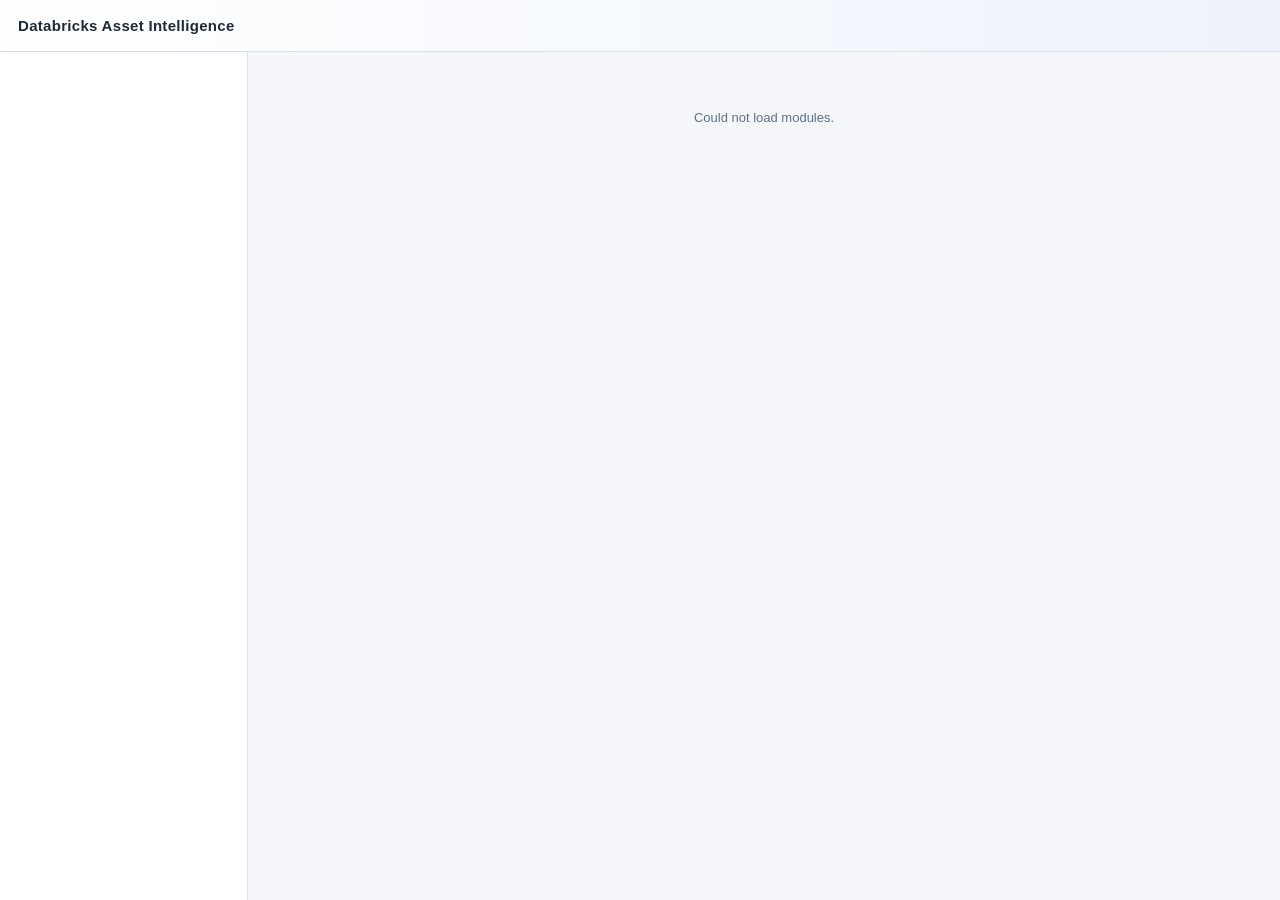
==== app/static/index.html @ 82988abf "Gas Upstream Digital Twin: one-command Databricks deployment package" ====
<!DOCTYPE html>
<html lang="en">
<head>
<meta charset="utf-8"/>
<meta name="viewport" content="width=device-width, initial-scale=1"/>
<title>Databricks Asset Intelligence</title>
<link rel="stylesheet" href="vendor/leaflet.css"/>
<link rel="stylesheet" href="vendor/markercluster.css"/>
<link rel="stylesheet" href="vendor/markercluster.default.css"/>
<link rel="preconnect" href="https://fonts.googleapis.com"/>
<link rel="preconnect" href="https://fonts.gstatic.com" crossorigin/>
<link href="https://fonts.googleapis.com/css2?family=Space+Grotesk:wght@400;500;700&family=Inter:wght@400;500;600&display=swap" rel="stylesheet"/>
<link rel="stylesheet" href="style.css?v=1791275429"/>
</head>
<body>
<header>
  <div class="brand">Databricks Asset Intelligence</div>
  <div class="head-right" id="headlinks"></div>
</header>
<div class="shell">
  <nav id="nav" class="nav"></nav>
  <main id="view" class="view"><div class="placeholder">Loading the twin…</div></main>
</div>
<script src="vendor/leaflet.js"></script>
<script src="vendor/markercluster.js"></script>
<script type="module" src="nav3d.js?v=1791275429"></script>
<script src="app.js?v=1791275429"></script>
</body>
</html>
---- app/static/vendor/leaflet.css ----
/* required styles */

.leaflet-pane,
.leaflet-tile,
.leaflet-marker-icon,
.leaflet-marker-shadow,
.leaflet-tile-container,
.leaflet-pane > svg,
.leaflet-pane > canvas,
.leaflet-zoom-box,
.leaflet-image-layer,
.leaflet-layer {
	position: absolute;
	left: 0;
	top: 0;
	}
.leaflet-container {
	overflow: hidden;
	}
.leaflet-tile,
.leaflet-marker-icon,
.leaflet-marker-shadow {
	-webkit-user-select: none;
	   -moz-user-select: none;
	        user-select: none;
	  -webkit-user-drag: none;
	}
/* Prevents IE11 from highlighting tiles in blue */
.leaflet-tile::selection {
	background: transparent;
}
/* Safari renders non-retina tile on retina better with this, but Chrome is worse */
.leaflet-safari .leaflet-tile {
	image-rendering: -webkit-optimize-contrast;
	}
/* hack that prevents hw layers "stretching" when loading new tiles */
.leaflet-safari .leaflet-tile-container {
	width: 1600px;
	height: 1600px;
	-webkit-transform-origin: 0 0;
	}
.leaflet-marker-icon,
.leaflet-marker-shadow {
	display: block;
	}
/* .leaflet-container svg: reset svg max-width decleration shipped in Joomla! (joomla.org) 3.x */
/* .leaflet-container img: map is broken in FF if you have max-width: 100% on tiles */
.leaflet-container .leaflet-overlay-pane svg {
	max-width: none !important;
	max-height: none !important;
	}
.leaflet-container .leaflet-marker-pane img,
.leaflet-container .leaflet-shadow-pane img,
.leaflet-container .leaflet-tile-pane img,
.leaflet-container img.leaflet-image-layer,
.leaflet-container .leaflet-tile {
	max-width: none !important;
	max-height: none !important;
	width: auto;
	padding: 0;
	}

.leaflet-container img.leaflet-tile {
	/* See: https://bugs.chromium.org/p/chromium/issues/detail?id=600120 */
	mix-blend-mode: plus-lighter;
}

.leaflet-container.leaflet-touch-zoom {
	-ms-touch-action: pan-x pan-y;
	touch-action: pan-x pan-y;
	}
.leaflet-container.leaflet-touch-drag {
	-ms-touch-action: pinch-zoom;
	/* Fallback for FF which doesn't support pinch-zoom */
	touch-action: none;
	touch-action: pinch-zoom;
}
.leaflet-container.leaflet-touch-drag.leaflet-touch-zoom {
	-ms-touch-action: none;
	touch-action: none;
}
.leaflet-container {
	-webkit-tap-highlight-color: transparent;
}
.leaflet-container a {
	-webkit-tap-highlight-color: rgba(51, 181, 229, 0.4);
}
.leaflet-tile {
	filter: inherit;
	visibility: hidden;
	}
.leaflet-tile-loaded {
	visibility: inherit;
	}
.leaflet-zoom-box {
	width: 0;
	height: 0;
	-moz-box-sizing: border-box;
	     box-sizing: border-box;
	z-index: 800;
	}
/* workaround for https://bugzilla.mozilla.org/show_bug.cgi?id=888319 */
.leaflet-overlay-pane svg {
	-moz-user-select: none;
	}

.leaflet-pane         { z-index: 400; }

.leaflet-tile-pane    { z-index: 200; }
.leaflet-overlay-pane { z-index: 400; }
.leaflet-shadow-pane  { z-index: 500; }
.leaflet-marker-pane  { z-index: 600; }
.leaflet-tooltip-pane   { z-index: 650; }
.leaflet-popup-pane   { z-index: 700; }

.leaflet-map-pane canvas { z-index: 100; }
.leaflet-map-pane svg    { z-index: 200; }

.leaflet-vml-shape {
	width: 1px;
	height: 1px;
	}
.lvml {
	behavior: url(#default#VML);
	display: inline-block;
	position: absolute;
	}


/* control positioning */

.leaflet-control {
	position: relative;
	z-index: 800;
	pointer-events: visiblePainted; /* IE 9-10 doesn't have auto */
	pointer-events: auto;
	}
.leaflet-top,
.leaflet-bottom {
	position: absolute;
	z-index: 1000;
	pointer-events: none;
	}
.leaflet-top {
	top: 0;
	}
.leaflet-right {
	right: 0;
	}
.leaflet-bottom {
	bottom: 0;
	}
.leaflet-left {
	left: 0;
	}
.leaflet-control {
	float: left;
	clear: both;
	}
.leaflet-right .leaflet-control {
	float: right;
	}
.leaflet-top .leaflet-control {
	margin-top: 10px;
	}
.leaflet-bottom .leaflet-control {
	margin-bottom: 10px;
	}
.leaflet-left .leaflet-control {
	margin-left: 10px;
	}
.leaflet-right .leaflet-control {
	margin-right: 10px;
	}


/* zoom and fade animations */

.leaflet-fade-anim .leaflet-popup {
	opacity: 0;
	-webkit-transition: opacity 0.2s linear;
	   -moz-transition: opacity 0.2s linear;
	        transition: opacity 0.2s linear;
	}
.leaflet-fade-anim .leaflet-map-pane .leaflet-popup {
	opacity: 1;
	}
.leaflet-zoom-animated {
	-webkit-transform-origin: 0 0;
	    -ms-transform-origin: 0 0;
	        transform-origin: 0 0;
	}
svg.leaflet-zoom-animated {
	will-change: transform;
}

.leaflet-zoom-anim .leaflet-zoom-animated {
	-webkit-transition: -webkit-transform 0.25s cubic-bezier(0,0,0.25,1);
	   -moz-transition:    -moz-transform 0.25s cubic-bezier(0,0,0.25,1);
	        transition:         transform 0.25s cubic-bezier(0,0,0.25,1);
	}
.leaflet-zoom-anim .leaflet-tile,
.leaflet-pan-anim .leaflet-tile {
	-webkit-transition: none;
	   -moz-transition: none;
	        transition: none;
	}

.leaflet-zoom-anim .leaflet-zoom-hide {
	visibility: hidden;
	}


/* cursors */

.leaflet-interactive {
	cursor: pointer;
	}
.leaflet-grab {
	cursor: -webkit-grab;
	cursor:    -moz-grab;
	cursor:         grab;
	}
.leaflet-crosshair,
.leaflet-crosshair .leaflet-interactive {
	cursor: crosshair;
	}
.leaflet-popup-pane,
.leaflet-control {
	cursor: auto;
	}
.leaflet-dragging .leaflet-grab,
.leaflet-dragging .leaflet-grab .leaflet-interactive,
.leaflet-dragging .leaflet-marker-draggable {
	cursor: move;
	cursor: -webkit-grabbing;
	cursor:    -moz-grabbing;
	cursor:         grabbing;
	}

/* marker & overlays interactivity */
.leaflet-marker-icon,
.leaflet-marker-shadow,
.leaflet-image-layer,
.leaflet-pane > svg path,
.leaflet-tile-container {
	pointer-events: none;
	}

.leaflet-marker-icon.leaflet-interactive,
.leaflet-image-layer.leaflet-interactive,
.leaflet-pane > svg path.leaflet-interactive,
svg.leaflet-image-layer.leaflet-interactive path {
	pointer-events: visiblePainted; /* IE 9-10 doesn't have auto */
	pointer-events: auto;
	}

/* visual tweaks */

.leaflet-container {
	background: #ddd;
	outline-offset: 1px;
	}
.leaflet-container a {
	color: #0078A8;
	}
.leaflet-zoom-box {
	border: 2px dotted #38f;
	background: rgba(255,255,255,0.5);
	}


/* general typography */
.leaflet-container {
	font-family: "Helvetica Neue", Arial, Helvetica, sans-serif;
	font-size: 12px;
	font-size: 0.75rem;
	line-height: 1.5;
	}


/* general toolbar styles */

.leaflet-bar {
	box-shadow: 0 1px 5px rgba(0,0,0,0.65);
	border-radius: 4px;
	}
.leaflet-bar a {
	background-color: #fff;
	border-bottom: 1px solid #ccc;
	width: 26px;
	height: 26px;
	line-height: 26px;
	display: block;
	text-align: center;
	text-decoration: none;
	color: black;
	}
.leaflet-bar a,
.leaflet-control-layers-toggle {
	background-position: 50% 50%;
	background-repeat: no-repeat;
	display: block;
	}
.leaflet-bar a:hover,
.leaflet-bar a:focus {
	background-color: #f4f4f4;
	}
.leaflet-bar a:first-child {
	border-top-left-radius: 4px;
	border-top-right-radius: 4px;
	}
.leaflet-bar a:last-child {
	border-bottom-left-radius: 4px;
	border-bottom-right-radius: 4px;
	border-bottom: none;
	}
.leaflet-bar a.leaflet-disabled {
	cursor: default;
	background-color: #f4f4f4;
	color: #bbb;
	}

.leaflet-touch .leaflet-bar a {
	width: 30px;
	height: 30px;
	line-height: 30px;
	}
.leaflet-touch .leaflet-bar a:first-child {
	border-top-left-radius: 2px;
	border-top-right-radius: 2px;
	}
.leaflet-touch .leaflet-bar a:last-child {
	border-bottom-left-radius: 2px;
	border-bottom-right-radius: 2px;
	}

/* zoom control */

.leaflet-control-zoom-in,
.leaflet-control-zoom-out {
	font: bold 18px 'Lucida Console', Monaco, monospace;
	text-indent: 1px;
	}

.leaflet-touch .leaflet-control-zoom-in, .leaflet-touch .leaflet-control-zoom-out  {
	font-size: 22px;
	}


/* layers control */

.leaflet-control-layers {
	box-shadow: 0 1px 5px rgba(0,0,0,0.4);
	background: #fff;
	border-radius: 5px;
	}
.leaflet-control-layers-toggle {
	background-image: url(images/layers.png);
	width: 36px;
	height: 36px;
	}
.leaflet-retina .leaflet-control-layers-toggle {
	background-image: url(images/layers-2x.png);
	background-size: 26px 26px;
	}
.leaflet-touch .leaflet-control-layers-toggle {
	width: 44px;
	height: 44px;
	}
.leaflet-control-layers .leaflet-control-layers-list,
.leaflet-control-layers-expanded .leaflet-control-layers-toggle {
	display: none;
	}
.leaflet-control-layers-expanded .leaflet-control-layers-list {
	display: block;
	position: relative;
	}
.leaflet-control-layers-expanded {
	padding: 6px 10px 6px 6px;
	color: #333;
	background: #fff;
	}
.leaflet-control-layers-scrollbar {
	overflow-y: scroll;
	overflow-x: hidden;
	padding-right: 5px;
	}
.leaflet-control-layers-selector {
	margin-top: 2px;
	position: relative;
	top: 1px;
	}
.leaflet-control-layers label {
	display: block;
	font-size: 13px;
	font-size: 1.08333em;
	}
.leaflet-control-layers-separator {
	height: 0;
	border-top: 1px solid #ddd;
	margin: 5px -10px 5px -6px;
	}

/* Default icon URLs */
.leaflet-default-icon-path { /* used only in path-guessing heuristic, see L.Icon.Default */
	background-image: url(images/marker-icon.png);
	}


/* attribution and scale controls */

.leaflet-container .leaflet-control-attribution {
	background: #fff;
	background: rgba(255, 255, 255, 0.8);
	margin: 0;
	}
.leaflet-control-attribution,
.leaflet-control-scale-line {
	padding: 0 5px;
	color: #333;
	line-height: 1.4;
	}
.leaflet-control-attribution a {
	text-decoration: none;
	}
.leaflet-control-attribution a:hover,
.leaflet-control-attribution a:focus {
	text-decoration: underline;
	}
.leaflet-attribution-flag {
	display: inline !important;
	vertical-align: baseline !important;
	width: 1em;
	height: 0.6669em;
	}
.leaflet-left .leaflet-control-scale {
	margin-left: 5px;
	}
.leaflet-bottom .leaflet-control-scale {
	margin-bottom: 5px;
	}
.leaflet-control-scale-line {
	border: 2px solid #777;
	border-top: none;
	line-height: 1.1;
	padding: 2px 5px 1px;
	white-space: nowrap;
	-moz-box-sizing: border-box;
	     box-sizing: border-box;
	background: rgba(255, 255, 255, 0.8);
	text-shadow: 1px 1px #fff;
	}
.leaflet-control-scale-line:not(:first-child) {
	border-top: 2px solid #777;
	border-bottom: none;
	margin-top: -2px;
	}
.leaflet-control-scale-line:not(:first-child):not(:last-child) {
	border-bottom: 2px solid #777;
	}

.leaflet-touch .leaflet-control-attribution,
.leaflet-touch .leaflet-control-layers,
.leaflet-touch .leaflet-bar {
	box-shadow: none;
	}
.leaflet-touch .leaflet-control-layers,
.leaflet-touch .leaflet-bar {
	border: 2px solid rgba(0,0,0,0.2);
	background-clip: padding-box;
	}


/* popup */

.leaflet-popup {
	position: absolute;
	text-align: center;
	margin-bottom: 20px;
	}
.leaflet-popup-content-wrapper {
	padding: 1px;
	text-align: left;
	border-radius: 12px;
	}
.leaflet-popup-content {
	margin: 13px 24px 13px 20px;
	line-height: 1.3;
	font-size: 13px;
	font-size: 1.08333em;
	min-height: 1px;
	}
.leaflet-popup-content p {
	margin: 17px 0;
	margin: 1.3em 0;
	}
.leaflet-popup-tip-container {
	width: 40px;
	height: 20px;
	position: absolute;
	left: 50%;
	margin-top: -1px;
	margin-left: -20px;
	overflow: hidden;
	pointer-events: none;
	}
.leaflet-popup-tip {
	width: 17px;
	height: 17px;
	padding: 1px;

	margin: -10px auto 0;
	pointer-events: auto;

	-webkit-transform: rotate(45deg);
	   -moz-transform: rotate(45deg);
	    -ms-transform: rotate(45deg);
	        transform: rotate(45deg);
	}
.leaflet-popup-content-wrapper,
.leaflet-popup-tip {
	background: white;
	color: #333;
	box-shadow: 0 3px 14px rgba(0,0,0,0.4);
	}
.leaflet-container a.leaflet-popup-close-button {
	position: absolute;
	top: 0;
	right: 0;
	border: none;
	text-align: center;
	width: 24px;
	height: 24px;
	font: 16px/24px Tahoma, Verdana, sans-serif;
	color: #757575;
	text-decoration: none;
	background: transparent;
	}
.leaflet-container a.leaflet-popup-close-button:hover,
.leaflet-container a.leaflet-popup-close-button:focus {
	color: #585858;
	}
.leaflet-popup-scrolled {
	overflow: auto;
	}

.leaflet-oldie .leaflet-popup-content-wrapper {
	-ms-zoom: 1;
	}
.leaflet-oldie .leaflet-popup-tip {
	width: 24px;
	margin: 0 auto;

	-ms-filter: "progid:DXImageTransform.Microsoft.Matrix(M11=0.70710678, M12=0.70710678, M21=-0.70710678, M22=0.70710678)";
	filter: progid:DXImageTransform.Microsoft.Matrix(M11=0.70710678, M12=0.70710678, M21=-0.70710678, M22=0.70710678);
	}

.leaflet-oldie .leaflet-control-zoom,
.leaflet-oldie .leaflet-control-layers,
.leaflet-oldie .leaflet-popup-content-wrapper,
.leaflet-oldie .leaflet-popup-tip {
	border: 1px solid #999;
	}


/* div icon */

.leaflet-div-icon {
	background: #fff;
	border: 1px solid #666;
	}


/* Tooltip */
/* Base styles for the element that has a tooltip */
.leaflet-tooltip {
	position: absolute;
	padding: 6px;
	background-color: #fff;
	border: 1px solid #fff;
	border-radius: 3px;
	color: #222;
	white-space: nowrap;
	-webkit-user-select: none;
	-moz-user-select: none;
	-ms-user-select: none;
	user-select: none;
	pointer-events: none;
	box-shadow: 0 1px 3px rgba(0,0,0,0.4);
	}
.leaflet-tooltip.leaflet-interactive {
	cursor: pointer;
	pointer-events: auto;
	}
.leaflet-tooltip-top:before,
.leaflet-tooltip-bottom:before,
.leaflet-tooltip-left:before,
.leaflet-tooltip-right:before {
	position: absolute;
	pointer-events: none;
	border: 6px solid transparent;
	background: transparent;
	content: "";
	}

/* Directions */

.leaflet-tooltip-bottom {
	margin-top: 6px;
}
.leaflet-tooltip-top {
	margin-top: -6px;
}
.leaflet-tooltip-bottom:before,
.leaflet-tooltip-top:before {
	left: 50%;
	margin-left: -6px;
	}
.leaflet-tooltip-top:before {
	bottom: 0;
	margin-bottom: -12px;
	border-top-color: #fff;
	}
.leaflet-tooltip-bottom:before {
	top: 0;
	margin-top: -12px;
	margin-left: -6px;
	border-bottom-color: #fff;
	}
.leaflet-tooltip-left {
	margin-left: -6px;
}
.leaflet-tooltip-right {
	margin-left: 6px;
}
.leaflet-tooltip-left:before,
.leaflet-tooltip-right:before {
	top: 50%;
	margin-top: -6px;
	}
.leaflet-tooltip-left:before {
	right: 0;
	margin-right: -12px;
	border-left-color: #fff;
	}
.leaflet-tooltip-right:before {
	left: 0;
	margin-left: -12px;
	border-right-color: #fff;
	}

/* Printing */

@media print {
	/* Prevent printers from removing background-images of controls. */
	.leaflet-control {
		-webkit-print-color-adjust: exact;
		print-color-adjust: exact;
		}
	}
---- app/static/vendor/markercluster.css ----
.leaflet-cluster-anim .leaflet-marker-icon, .leaflet-cluster-anim .leaflet-marker-shadow {
	-webkit-transition: -webkit-transform 0.3s ease-out, opacity 0.3s ease-in;
	-moz-transition: -moz-transform 0.3s ease-out, opacity 0.3s ease-in;
	-o-transition: -o-transform 0.3s ease-out, opacity 0.3s ease-in;
	transition: transform 0.3s ease-out, opacity 0.3s ease-in;
}

.leaflet-cluster-spider-leg {
	/* stroke-dashoffset (duration and function) should match with leaflet-marker-icon transform in order to track it exactly */
	-webkit-transition: -webkit-stroke-dashoffset 0.3s ease-out, -webkit-stroke-opacity 0.3s ease-in;
	-moz-transition: -moz-stroke-dashoffset 0.3s ease-out, -moz-stroke-opacity 0.3s ease-in;
	-o-transition: -o-stroke-dashoffset 0.3s ease-out, -o-stroke-opacity 0.3s ease-in;
	transition: stroke-dashoffset 0.3s ease-out, stroke-opacity 0.3s ease-in;
}
---- app/static/vendor/markercluster.default.css ----
.marker-cluster-small {
	background-color: rgba(181, 226, 140, 0.6);
	}
.marker-cluster-small div {
	background-color: rgba(110, 204, 57, 0.6);
	}

.marker-cluster-medium {
	background-color: rgba(241, 211, 87, 0.6);
	}
.marker-cluster-medium div {
	background-color: rgba(240, 194, 12, 0.6);
	}

.marker-cluster-large {
	background-color: rgba(253, 156, 115, 0.6);
	}
.marker-cluster-large div {
	background-color: rgba(241, 128, 23, 0.6);
	}

	/* IE 6-8 fallback colors */
.leaflet-oldie .marker-cluster-small {
	background-color: rgb(181, 226, 140);
	}
.leaflet-oldie .marker-cluster-small div {
	background-color: rgb(110, 204, 57);
	}

.leaflet-oldie .marker-cluster-medium {
	background-color: rgb(241, 211, 87);
	}
.leaflet-oldie .marker-cluster-medium div {
	background-color: rgb(240, 194, 12);
	}

.leaflet-oldie .marker-cluster-large {
	background-color: rgb(253, 156, 115);
	}
.leaflet-oldie .marker-cluster-large div {
	background-color: rgb(241, 128, 23);
}

.marker-cluster {
	background-clip: padding-box;
	border-radius: 20px;
	}
.marker-cluster div {
	width: 30px;
	height: 30px;
	margin-left: 5px;
	margin-top: 5px;

	text-align: center;
	border-radius: 15px;
	font: 12px "Helvetica Neue", Arial, Helvetica, sans-serif;
	}
.marker-cluster span {
	line-height: 30px;
	}
---- app/static/style.css ----
:root{
  --bg:#f4f6fa;--panel:#ffffff;--panel2:#eef1f7;--ink:#1c2b3a;--muted:#5f7185;--line:#d9e0ea;
  --green:#2e9c6a;--amber:#c98a1e;--red:#d2462f;--accent:#2f7dc4;--accent2:#6a5cf0;
}
*{box-sizing:border-box}
html,body{margin:0;height:100%}
body{font-family:-apple-system,Segoe UI,Roboto,Helvetica,Arial,sans-serif;background:var(--bg);color:var(--ink);font-size:13px}
header{display:flex;justify-content:space-between;align-items:center;height:52px;padding:0 18px;background:linear-gradient(90deg,#ffffff,#eef3fb);border-bottom:1px solid var(--line)}
.brand{font-weight:700;letter-spacing:.3px;font-size:15px}
.brand .tag{font-size:10px;background:var(--accent);color:#ffffff;padding:2px 6px;border-radius:5px;margin-left:6px;vertical-align:middle}
.head-right{display:flex;gap:18px;align-items:center;color:var(--muted);font-size:12px}
.legend .dot{display:inline-block;width:9px;height:9px;border-radius:50%;margin:0 3px 0 8px}
.dot.green{background:var(--green)}.dot.amber{background:var(--amber)}.dot.red{background:var(--red)}
.fresh{color:var(--muted)}

.shell{display:grid;grid-template-columns:248px 1fr;height:calc(100vh - 52px)}
.nav{background:var(--panel);border-right:1px solid var(--line);overflow-y:auto;padding:8px}
.nav-group{color:var(--muted);font-size:10.5px;text-transform:uppercase;letter-spacing:.6px;padding:12px 8px 4px}
.nav-item{display:flex;justify-content:space-between;align-items:center;gap:6px;width:100%;text-align:left;background:transparent;border:none;color:var(--ink);padding:8px 9px;border-radius:7px;cursor:pointer;font-size:12.5px}
.nav-item:hover{background:var(--panel2)}
.nav-item.active{background:var(--accent);color:#ffffff;font-weight:600}
.nav-item .lvl{font-size:9.5px;color:var(--muted);white-space:nowrap}
.nav-item.active .lvl{color:#ffffff;opacity:.85}
.view{overflow-y:auto;padding:18px 22px}
.placeholder{color:var(--muted);padding:40px;text-align:center}

h2{margin:0 0 3px;font-size:19px}
.blurb{color:var(--muted);max-width:1000px;margin-bottom:14px;line-height:1.5}
.levelbadge{display:inline-block;font-size:10px;padding:2px 8px;border-radius:10px;background:var(--panel2);color:var(--muted);border:1px solid var(--line);margin-left:8px;vertical-align:middle}

.kpis{display:grid;grid-template-columns:repeat(auto-fit,minmax(165px,1fr));gap:11px;margin-bottom:16px}
.kpi{background:var(--panel);border:1px solid var(--line);border-left:3px solid var(--accent);border-radius:9px;padding:13px 14px}
.kpi.click{cursor:pointer}.kpi.click:hover{background:var(--panel2)}
.kpi-v{font-size:23px;font-weight:700;margin-bottom:3px}
.kpi-l{font-size:11.5px;color:var(--muted)}

.grid{display:grid;grid-template-columns:repeat(auto-fit,minmax(380px,1fr));gap:14px;margin-bottom:14px}
.card{background:var(--panel);border:1px solid var(--line);border-radius:11px;padding:14px}
.card-h{font-size:12.5px;color:var(--muted);margin-bottom:10px;font-weight:600}

.chart{width:100%;height:auto}
.gl{stroke:#e3e8f0;stroke-width:1}
.ax{fill:var(--muted);font-size:9px}
.axb{fill:var(--muted);font-size:9px}
.axis0{stroke:#aab6c8;stroke-width:1}
.line{fill:none;stroke-width:2}
.bar{fill:var(--accent)}
.chart-legend{display:flex;gap:14px;margin-bottom:6px;font-size:11px;color:var(--muted)}
.lg{display:flex;align-items:center;gap:5px}.lg-s{width:12px;height:3px;border-radius:2px;display:inline-block}

table{width:100%;border-collapse:collapse;font-size:12px}
th,td{text-align:left;padding:7px 9px;border-bottom:1px solid var(--line)}
th{color:var(--muted);font-weight:600;position:sticky;top:0;background:var(--panel)}
td.num,th.num{text-align:right;font-variant-numeric:tabular-nums}
tr:hover td{background:var(--panel2)}
.pill{padding:2px 8px;border-radius:10px;font-size:10.5px;font-weight:600}
.pill.red{background:rgba(210,70,47,.14);color:#b23321}.pill.amber{background:rgba(201,138,30,.16);color:#9a6a12}
.pill.green{background:rgba(46,156,106,.15);color:#1f7a50}.pill.watch{background:rgba(201,138,30,.16);color:#9a6a12}

/* command centre */
.cc-top{display:grid;grid-template-columns:1fr 340px;gap:14px}
.rank-strip li{list-style:none;display:flex;justify-content:space-between;gap:8px;padding:9px 8px;border-bottom:1px solid var(--line);cursor:pointer;font-size:12px}
.rank-strip li:hover{background:var(--panel2)}
.rank-strip .r-asset{font-weight:600}
.rank-strip .r-risk{color:#ff8f77;font-variant-numeric:tabular-nums}
ul.rank-strip{margin:0;padding:0}

/* navigator */
.nav3{display:grid;grid-template-columns:250px 1fr 340px;height:calc(100vh - 90px);gap:0}
.n3-left,.n3-right{background:var(--panel);overflow-y:auto;padding:12px;border:1px solid var(--line);border-radius:10px}
.n3-stage{position:relative;padding:0 12px}
#canvas{position:relative;width:100%;height:100%;background:linear-gradient(160deg,#e9eef4,#dde5ee);border:1px solid var(--line);border-radius:12px;overflow:hidden}
#canvas.three canvas{display:block;border-radius:12px}
.scene-item{padding:8px 9px;border-radius:7px;cursor:pointer;display:flex;justify-content:space-between;font-size:12px}
.scene-item:hover{background:var(--panel2)}.scene-item.active{background:var(--accent);color:#ffffff}
.kv{display:flex;justify-content:space-between;padding:5px 0;border-bottom:1px solid var(--line);font-size:12px}
.kv span:first-child{color:var(--muted)}
.hotspot{position:absolute;width:18px;height:18px;border-radius:50%;transform:translate(-50%,-50%);cursor:pointer;border:2px solid rgba(255,255,255,.8);box-shadow:0 0 0 4px rgba(0,0,0,.3)}
.hotspot.green{background:var(--green)}.hotspot.amber{background:var(--amber)}.hotspot.red{background:var(--red);animation:pulse 1.4s infinite}
@keyframes pulse{0%{box-shadow:0 0 0 3px rgba(224,83,58,.5)}70%{box-shadow:0 0 0 10px rgba(224,83,58,0)}100%{box-shadow:0 0 0 3px rgba(224,83,58,0)}}
.hotspot .label{position:absolute;left:22px;top:-2px;white-space:nowrap;background:rgba(10,16,26,.85);padding:2px 6px;border-radius:4px;font-size:10px}

.leafmap{height:calc(100vh - 150px);border-radius:11px;overflow:hidden;border:1px solid var(--line)}
.mapbar{padding:8px 2px;color:var(--muted);font-size:12px}
.map-reset{background:var(--panel);border:1px solid var(--line);color:var(--ink);padding:5px 9px;border-radius:6px;cursor:pointer}

.banner{background:rgba(75,143,230,.12);border:1px solid rgba(75,143,230,.3);color:#a9cbf5;padding:9px 12px;border-radius:8px;margin-bottom:12px;font-size:12px}
.muted{color:var(--muted)}
input,textarea,select{background:var(--panel2);border:1px solid var(--line);color:var(--ink);border-radius:7px;padding:8px 10px;font-size:12.5px;font-family:inherit}
button.btn{background:var(--accent);color:#ffffff;border:none;border-radius:7px;padding:8px 13px;font-weight:600;cursor:pointer}
button.btn.ghost{background:var(--panel2);color:var(--ink);border:1px solid var(--line)}
button.btn.danger{background:rgba(224,83,58,.9);color:#fff}
.reco{border:1px solid var(--line);border-radius:10px;padding:13px;margin-bottom:11px;background:var(--panel)}
.reco h4{margin:0 0 5px;font-size:13.5px}
.reco .ev{color:var(--muted);font-size:11.5px;margin:6px 0}
.reco .row{display:flex;gap:8px;align-items:center;margin-top:8px;flex-wrap:wrap}
.copilot-box{display:flex;gap:8px;margin-bottom:14px}
.copilot-box input{flex:1}
.answer{background:var(--panel);border:1px solid var(--line);border-radius:10px;padding:14px;white-space:pre-wrap;line-height:1.55}
code{background:var(--panel2);padding:2px 5px;border-radius:4px;font-size:11.5px}

/* ===== Bold Command Centre (cc2) — scoped redesign; revertible via *.bak ===== */
.cc2{--pet:#0c5a66;--emb:#dd4b1a;--ok:#2e9c6a;--amb:#c98a1e;
  font-family:'Inter',-apple-system,Segoe UI,Roboto,sans-serif;color:var(--ink);max-width:1180px}
.cc2-head{display:flex;align-items:baseline;gap:14px;margin:0 0 18px}
.cc2-head h1{font-family:'Space Grotesk','Inter',sans-serif;font-size:30px;font-weight:700;letter-spacing:-.5px;margin:0;color:#122029}
.cc2-chip{font-size:11px;color:var(--pet);border:1px solid #bcd3d6;background:#e9f3f3;padding:3px 10px;border-radius:999px}

.cc2-hero{display:grid;grid-template-columns:1.1fr .8fr 1.5fr;background:#fff;border:1px solid var(--line);border-radius:14px;overflow:hidden}
.cc2-rate{padding:26px 28px;border-right:1px solid var(--line)}
.cc2-rate-val{font-family:'Space Grotesk','Inter',sans-serif;font-size:66px;line-height:.9;font-weight:700;letter-spacing:-1.5px;color:#122029;font-variant-numeric:tabular-nums}
.cc2-rate-lab{margin-top:12px;font-size:13px;color:var(--muted)}
.cc2-gap{padding:24px 28px;border-right:1px solid var(--line);display:flex;flex-direction:column}
.cc2-gap-lab{font-size:12.5px;font-weight:600;margin-bottom:9px}
.cc2-gap.down .cc2-gap-lab{color:var(--emb)}
.cc2-gap.up .cc2-gap-lab{color:var(--ok)}
.cc2-gap-val{font-family:'Space Grotesk','Inter',sans-serif;font-size:34px;font-weight:700;font-variant-numeric:tabular-nums}
.cc2-gap.down .cc2-gap-val{color:var(--emb)}
.cc2-gap.up .cc2-gap-val{color:var(--ok)}
.cc2-cx{padding:24px 28px;border-left:4px solid var(--emb);background:linear-gradient(90deg,#fdf1ec,#fff 65%)}
.cc2-cx-lab{font-size:12.5px;color:var(--emb);font-weight:600;margin-bottom:9px}
.cc2-cx-asset{font-family:'Space Grotesk','Inter',sans-serif;font-size:25px;font-weight:700;color:#122029;cursor:pointer;letter-spacing:-.3px}
.cc2-cx-asset:hover{color:var(--emb)}
.cc2-cx-meta{margin-top:7px;font-size:13px;color:#7a5347}

.cc2-spine{display:flex;align-items:flex-start;margin-top:16px;padding:18px 22px;background:#fff;border:1px solid var(--line);border-radius:14px}
.cc2-stop{display:flex;flex-direction:column;gap:6px}
.cc2-node{width:12px;height:12px;border-radius:50%;background:var(--pet);box-shadow:0 0 0 4px #e9f3f3}
.cc2-stop.watch .cc2-node{background:var(--amb);box-shadow:0 0 0 4px #f8efdc}
.cc2-stop.bind .cc2-node{background:var(--emb);box-shadow:0 0 0 4px #fbe4db}
.cc2-stop-name{font-weight:600;font-size:14px;color:#122029}
.cc2-stop.bind .cc2-stop-name{color:var(--emb)}
.cc2-stop-sub{font-size:11.5px;color:var(--muted);font-variant-numeric:tabular-nums}
.cc2-pipe{flex:1;height:3px;background:linear-gradient(90deg,var(--pet),#a8c6ca);margin:5px 14px 0;border-radius:2px}

.cc2-grid{display:grid;grid-template-columns:2fr 1fr;gap:16px;margin-top:16px}
.cc2-panel{background:#fff;border:1px solid var(--line);border-radius:14px;padding:16px 18px}
.cc2-h{font-size:13px;font-weight:600;color:#122029;margin-bottom:12px;display:flex;justify-content:space-between;align-items:center}
.cc2-key{font-weight:400;color:var(--muted);font-size:11px;display:flex;gap:12px;align-items:center}
.cc2-key i{display:inline-block;width:14px;height:3px;border-radius:2px;margin-right:5px;vertical-align:middle}
.k-act{background:var(--pet)}.k-nom{background:#5f7a86}.k-short{background:#dd4b1a;opacity:.5}
.cc2-chartsvg{width:100%;height:auto}
.cc2-ln-act{fill:none;stroke:var(--pet);stroke-width:2.5}
.cc2-ln-nom{fill:none;stroke:#5f7a86;stroke-width:2.2}

.cc2-plays{list-style:none;margin:0;padding:0}
.cc2-plays li{display:flex;align-items:center;gap:11px;padding:9px 2px;border-bottom:1px solid var(--line);cursor:pointer}
.cc2-plays li:last-child{border-bottom:none}
.cc2-plays li:hover{background:#f6f9fa}
.cc2-pr{font-family:'Space Grotesk','Inter',sans-serif;font-weight:700;color:#b7c4cc;width:16px;font-size:15px}
.cc2-pa{flex:1;font-size:13px;font-weight:600;color:#122029;display:flex;flex-direction:column;min-width:0}
.cc2-pa em{font-style:normal;font-weight:400;font-size:11.5px;color:var(--muted)}
.cc2-pv{font-family:'Space Grotesk','Inter',sans-serif;font-weight:700;color:var(--emb);font-variant-numeric:tabular-nums}
.cc2-plays li:first-child .cc2-pr{color:var(--emb)}

.cc2-ledger{display:flex;margin-top:16px;background:#fff;border:1px solid var(--line);border-radius:14px;overflow:hidden}
.cc2-led{flex:1;padding:16px 20px;border-right:1px solid var(--line)}
.cc2-led:last-child{border-right:none}
.cc2-led-v{font-family:'Space Grotesk','Inter',sans-serif;font-size:23px;font-weight:700;color:#122029;font-variant-numeric:tabular-nums}
.cc2-led-n{font-size:13px;font-weight:600;margin-top:5px;color:#122029}
.cc2-led-s{font-size:11.5px;color:var(--muted);margin-top:1px}

@media(max-width:900px){.cc2-hero,.cc2-grid{grid-template-columns:1fr}.cc2-ledger,.cc2-spine{flex-wrap:wrap;gap:12px}.cc2-pipe{display:none}}
.cc2-sub{font-weight:400;color:var(--muted);font-size:11.5px;margin-left:6px}
.cc2-chartsvg .ax,.cc2-chartsvg .axb{font-size:11px;fill:#44545e}
.cc2-chartsvg .axb{font-size:15px;font-weight:700;fill:#30414b}
.cc2-stop.watch .cc2-stop-name{color:var(--amb)}
/* info "i" affordance on tiles (hover for explanation) */
.infoi{display:inline-flex;align-items:center;justify-content:center;width:15px;height:15px;border-radius:50%;border:1px solid var(--line);color:var(--muted);font-size:10px;font-style:italic;font-weight:700;font-family:Georgia,'Times New Roman',serif;cursor:help;vertical-align:middle;line-height:1;user-select:none}
.infoi:hover{border-color:var(--accent);color:var(--accent)}
.head-right .hl{color:var(--accent);font-weight:600;font-size:12.5px;text-decoration:none}
.head-right .hl:hover{text-decoration:underline}

/* ===== review pass: sortable tables, clickable command centre, flow-chain tabs, facility view,
        asset detail drawer + telemetry sparklines + chart zoom, 3D tooltip fix ===== */

/* item 1 — sortable column headers */
th.sortable{cursor:pointer;user-select:none}
th.sortable:hover{color:var(--accent)}
.sarrow{font-size:9px;color:var(--accent)}

/* item 2 — clickable Command Centre elements */
.ccgo{cursor:pointer;transition:background .12s,box-shadow .12s}
.cc2-rate.ccgo:hover,.cc2-gap.ccgo:hover,.cc2-cx.ccgo:hover{background:var(--panel2)}
.cc2-led.ccgo:hover{background:var(--panel2)}
.cc2-stop.ccgo:hover .cc2-stop-name{text-decoration:underline}

/* item 4 — tables flow side by side to fill the width */
.tablegrid{display:grid;grid-template-columns:repeat(auto-fit,minmax(460px,1fr));gap:14px;margin-bottom:14px}
.rowhint{margin:2px 0 10px}
tr.rowclick{cursor:pointer}

/* item 6 — titled count column in the 3D stop list */
.scene-head{display:flex;justify-content:space-between;color:var(--muted);font-size:10px;text-transform:uppercase;letter-spacing:.5px;padding:5px 9px;border-bottom:1px solid var(--line)}

/* item 9 — Gas flow chain horizontal tabs */
.gfc-tabs{display:flex;gap:2px;flex-wrap:wrap;border-bottom:1px solid var(--line);margin-bottom:16px}
.gfc-tab{background:transparent;border:none;border-bottom:2px solid transparent;padding:10px 15px;font-size:13px;color:var(--muted);cursor:pointer;font-family:inherit;margin-bottom:-1px}
.gfc-tab:hover{color:var(--ink)}
.gfc-tab.active{color:var(--accent);border-bottom-color:var(--accent);font-weight:600}

/* item 5 — facility view typed icons + legend */
.faclegend{display:flex;gap:16px;flex-wrap:wrap;margin-bottom:10px;font-size:12px;color:var(--muted)}
.fl-item{display:flex;align-items:center;gap:6px}
.fl-ic{display:inline-flex;align-items:center;justify-content:center;width:18px;height:18px;border-radius:50%;color:#fff;font-size:10px;font-weight:700}
.facdiv{background:none;border:none}
.facpin{display:flex;align-items:center;justify-content:center;width:22px;height:22px;border-radius:50%;color:#fff;font-size:11px;font-weight:700;border:2px solid #fff;box-shadow:0 1px 3px rgba(0,0,0,.4)}
/* item 15 — mixed-type aggregate cluster shown as a magnifying glass + count */
.faccluster{background:none;border:none}
.facmag{display:inline-flex;align-items:center;gap:4px;background:var(--accent);color:#fff;border:2px solid #fff;border-radius:14px;padding:3px 9px 3px 7px;font-size:12px;font-weight:700;box-shadow:0 1px 4px rgba(0,0,0,.4)}
.facmag svg{display:block}

/* items 12/13 — asset detail drawer (right side, overlay) */
#drawerwrap{position:fixed;inset:0;z-index:1000;visibility:hidden}
#drawerwrap.open{visibility:visible}
#drawerback{position:absolute;inset:0;background:rgba(16,24,34,.38);opacity:0;transition:opacity .25s;pointer-events:none}
#drawerwrap.open #drawerback{opacity:1;pointer-events:auto}
#assetdrawer{position:absolute;top:0;right:0;height:100%;width:430px;max-width:92vw;background:var(--panel);border-left:1px solid var(--line);box-shadow:-8px 0 28px rgba(16,24,34,.18);transform:translateX(100%);transition:transform .28s cubic-bezier(.22,.61,.36,1);display:flex;flex-direction:column}
#drawerwrap.open #assetdrawer{transform:translateX(0)}
.dr-head{display:flex;justify-content:space-between;align-items:center;padding:14px 16px;border-bottom:1px solid var(--line);flex:0 0 auto}
.dr-title{font-weight:700;font-size:15px}
.dr-x,.cm-x{background:var(--panel2);border:1px solid var(--line);color:var(--ink);width:28px;height:28px;border-radius:7px;cursor:pointer;font-size:13px;line-height:1}
.dr-scroll{overflow-y:auto;padding:14px 16px}
.dr-sec{font-size:11px;font-weight:600;color:var(--muted);margin:16px 0 8px;text-transform:uppercase;letter-spacing:.4px}
.sparkgrid{display:grid;grid-template-columns:1fr 1fr;gap:10px}
.sparkcard{border:1px solid var(--line);border-radius:9px;padding:8px;cursor:pointer;background:var(--panel)}
.sparkcard:hover{background:var(--panel2);border-color:var(--accent)}
.sparkt{font-size:10.5px;color:var(--muted);margin-bottom:4px}
svg.spark{width:100%;height:48px;display:block}

/* item 12 — enlarge a telemetry chart with the rest of the UI dimmed */
#chartmodal{position:fixed;inset:0;z-index:1100;background:rgba(16,24,34,.55);display:none;align-items:center;justify-content:center;padding:24px}
#chartmodal.open{display:flex}
.cm-box{background:var(--panel);border:1px solid var(--line);border-radius:14px;width:min(900px,94vw);box-shadow:0 20px 60px rgba(0,0,0,.3)}
.cm-head{display:flex;justify-content:space-between;align-items:center;padding:14px 18px;border-bottom:1px solid var(--line)}
.cm-t{font-weight:700;font-size:14px}
.cm-body{padding:18px}
.cm-body svg{width:100%;height:auto}

/* item 7 — 3D hover tooltip: absolutely positioned + non-interactive so it never reflows the canvas */
.tip3d{position:absolute;pointer-events:none;z-index:6;background:rgba(16,24,34,.9);color:#eef4fb;padding:6px 9px;border-radius:7px;font-size:11px;line-height:1.4;max-width:210px;display:none;box-shadow:0 2px 10px rgba(0,0,0,.3)}

/* ===== review pass 4 (items 23/27/28) ===== */
/* item 23 — period subtitle under a cross-cutting tab heading */
.periodline{font-size:12px;margin:-2px 0 8px}
/* item 27 — tactile "press" feel on action buttons */
.btn{transition:transform .06s ease, filter .12s ease, box-shadow .12s ease}
.btn:hover{filter:brightness(1.05)}
.btn:active{transform:translateY(1px) scale(.985);filter:brightness(.9);box-shadow:inset 0 2px 5px rgba(0,0,0,.18)}
.r-undo{animation:undoin .18s ease}
@keyframes undoin{from{opacity:.3;transform:scale(.96)}to{opacity:1;transform:scale(1)}}
/* item 28 — Cross Landscape Reports second-row sub-tabs */
.gfc-subtabs{display:flex;gap:4px;flex-wrap:wrap;margin:-6px 0 16px}
.gfc-subtab{background:var(--panel2);border:1px solid var(--line);border-radius:8px;padding:6px 12px;font-size:12px;color:var(--muted);cursor:pointer;font-family:inherit}
.gfc-subtab:hover{color:var(--ink)}
.gfc-subtab.active{background:var(--accent);color:#fff;border-color:var(--accent);font-weight:600}
/* drawer inline links (asset area -> work orders) */
.drlink{color:var(--accent);text-decoration:none}
.drlink:hover{text-decoration:underline}
/* item 29 — the asset-id cell inside a work-order row opens the asset (not the WO) */
td.cell-link{color:var(--accent);cursor:pointer;text-decoration:underline;text-underline-offset:2px}
/* item 29 — the full notification/failure list opens in a wider drawer */
#assetdrawer.wide{width:820px}
/* item 39 — weather site history mini-charts */
.wx-site-charts .card{margin-bottom:12px}
/* item 51 — asset link inside the resolve card */
a.cell-link{color:var(--accent);cursor:pointer;text-decoration:underline;text-underline-offset:2px}
.reco code{background:var(--panel2);border:1px solid var(--line);border-radius:4px;padding:1px 5px;font-size:11.5px}
/* item 54 — Asset & Document Explorer: search left / location tree right */
.explorer-split{display:grid;grid-template-columns:1fr 1fr;gap:16px;align-items:start}
@media (max-width:1100px){.explorer-split{grid-template-columns:1fr}}
.explorer-col{min-width:0}
#loc_tree{max-height:640px;overflow:auto}
.tnode .tkids{margin-left:16px;border-left:1px solid var(--line)}
.trow{display:flex;align-items:center;gap:7px;padding:5px 6px;border-radius:6px;cursor:pointer;font-size:12.5px}
.trow:hover{background:var(--panel2)}
.trow .tcaret{width:12px;color:var(--muted);font-size:10px;flex:none}
.trow .tcaret-sp{width:12px;flex:none}
.trow .tlabel{font-weight:500}
.trow.area .tlabel{font-weight:600}
.trow .tmeta{color:var(--muted);font-size:11px;margin-left:auto;white-space:nowrap}
.trow .dot{display:inline-block;width:8px;height:8px;border-radius:50%;flex:none}
.trow .topen{color:var(--accent);font-size:11px;text-decoration:none;margin-left:8px;flex:none}
.trow .topen:hover{text-decoration:underline}
.trow.tag{cursor:pointer}
.trow.tag .tlabel{font-weight:400;color:var(--accent)}
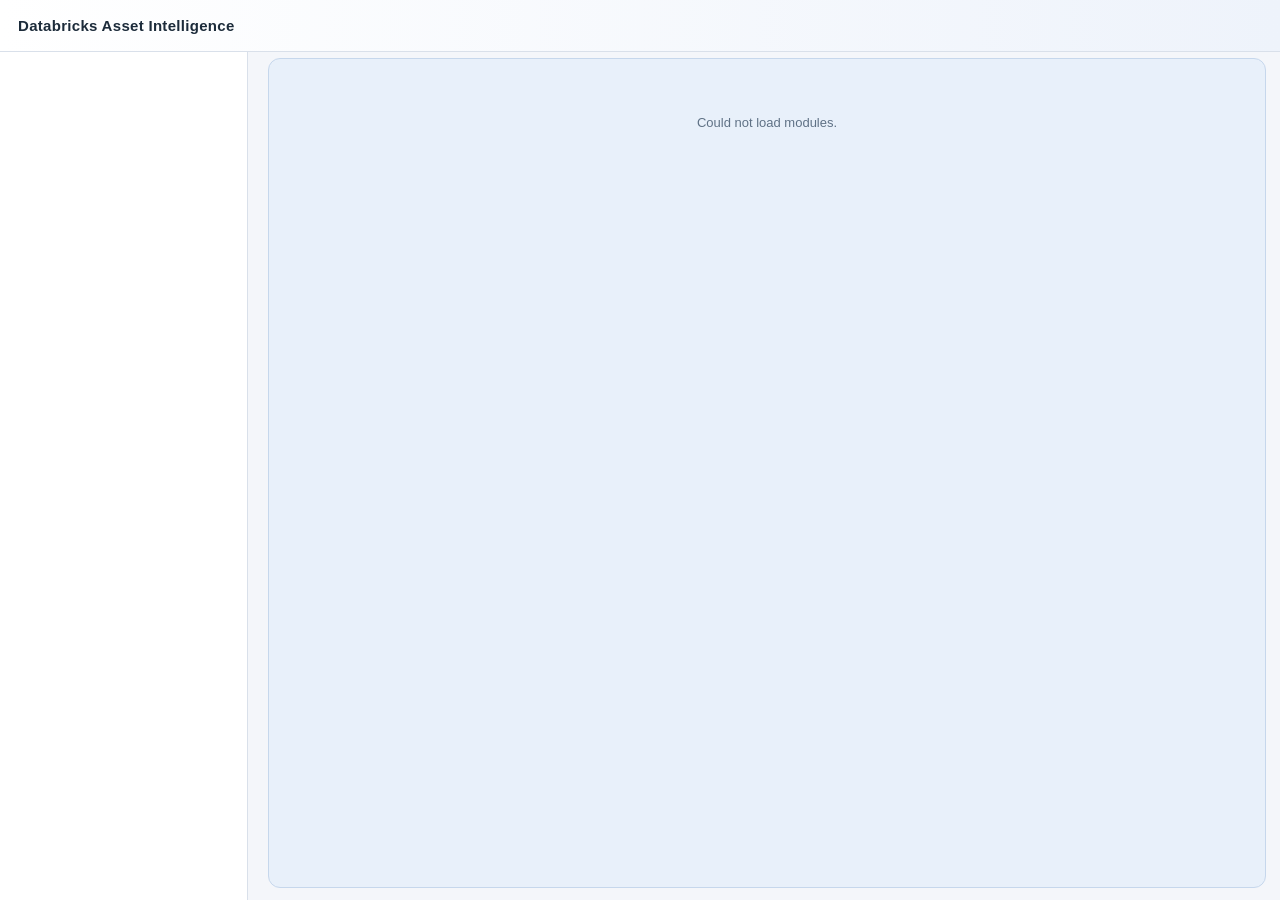
==== commit f2e546e6: "UI overhaul, customer data and impact analysis Command Centre redesign, Field Map and Assets map, 3D" ====
--- a/app/static/index.html
+++ b/app/static/index.html
@@ -10,7 +10,7 @@
 <link rel="preconnect" href="https://fonts.googleapis.com"/>
 <link rel="preconnect" href="https://fonts.gstatic.com" crossorigin/>
 <link href="https://fonts.googleapis.com/css2?family=Space+Grotesk:wght@400;500;700&family=Inter:wght@400;500;600&display=swap" rel="stylesheet"/>
-<link rel="stylesheet" href="style.css?v=1791275429"/>
+<link rel="stylesheet" href="style.css?v=1792299000"/>
 </head>
 <body>
 <header>
@@ -19,11 +19,12 @@
 </header>
 <div class="shell">
   <nav id="nav" class="nav"></nav>
-  <main id="view" class="view"><div class="placeholder">Loading the twin…</div></main>
+  <div class="viewwrap"><main id="view" class="view"><div class="placeholder">Loading the twin…</div></main></div>
 </div>
+<div id="loader" aria-hidden="true"><img src="img/loader.webp?v=3" alt="Loading"></div>
 <script src="vendor/leaflet.js"></script>
 <script src="vendor/markercluster.js"></script>
-<script type="module" src="nav3d.js?v=1791275429"></script>
-<script src="app.js?v=1791275429"></script>
+<script type="module" src="nav3d.js?v=1792299000"></script>
+<script src="app.js?v=1792299000"></script>
 </body>
 </html>
--- a/app/static/style.css
+++ b/app/static/style.css
@@ -21,7 +21,10 @@
 .nav-item.active{background:var(--accent);color:#ffffff;font-weight:600}
 .nav-item .lvl{font-size:9.5px;color:var(--muted);white-space:nowrap}
 .nav-item.active .lvl{color:#ffffff;opacity:.85}
-.view{overflow-y:auto;padding:18px 22px}
+.viewwrap{position:relative;margin:6px 14px 12px 20px;min-height:0;background:#e8f0fa;border:1px solid #c6d7ec;border-radius:12px;--tail-y:30px;--tail-op:0}
+/* speech-bubble tail: a rotated square on the left edge, aimed at the active menu item */
+.viewwrap::before{content:"";position:absolute;left:-12px;top:calc(var(--tail-y) - 11px);width:22px;height:22px;background:#e8f0fa;border-left:1px solid #c6d7ec;border-bottom:1px solid #c6d7ec;transform:rotate(45deg);opacity:var(--tail-op);transition:top .25s ease,opacity .2s}
+.view{overflow-y:auto;padding:16px 18px;height:100%;border-radius:12px}
 .placeholder{color:var(--muted);padding:40px;text-align:center}
 
 h2{margin:0 0 3px;font-size:19px}
@@ -44,7 +47,10 @@
 .axb{fill:var(--muted);font-size:9px}
 .axis0{stroke:#aab6c8;stroke-width:1}
 .line{fill:none;stroke-width:2}
-.bar{fill:var(--accent)}
+.bar{fill:#50949e;stroke:#1e5068;stroke-width:.8}
+.barkey{display:flex;gap:6px;align-items:center;font-size:11px;color:var(--muted);margin:-4px 0 4px}
+.barkey i{display:inline-block;width:11px;height:11px;border:1px solid #1e5068;border-radius:2px;margin-left:8px}
+.barkey i:first-child{margin-left:0}
 .chart-legend{display:flex;gap:14px;margin-bottom:6px;font-size:11px;color:var(--muted)}
 .lg{display:flex;align-items:center;gap:5px}.lg-s{width:12px;height:3px;border-radius:2px;display:inline-block}
 
@@ -66,9 +72,13 @@
 ul.rank-strip{margin:0;padding:0}
 
 /* navigator */
-.nav3{display:grid;grid-template-columns:250px 1fr 340px;height:calc(100vh - 90px);gap:0}
+.nav3{display:grid;grid-template-columns:250px 1fr;height:100%;gap:0;position:relative;overflow:hidden}
 .n3-left,.n3-right{background:var(--panel);overflow-y:auto;padding:12px;border:1px solid var(--line);border-radius:10px}
-.n3-stage{position:relative;padding:0 12px}
+.n3-stage{position:relative;padding:0 0 0 12px}
+/* asset detail: a panel that slides in over the scene's right edge when an asset or tag is clicked */
+.nav3 .n3-right{position:absolute;top:0;right:0;bottom:0;width:430px;max-width:60%;display:flex;flex-direction:column;padding:0;overflow:hidden;box-shadow:-8px 0 24px rgba(16,24,34,.16);transform:translateX(calc(100% + 24px));transition:transform .28s cubic-bezier(.22,.61,.36,1);z-index:5}
+.nav3 .n3-right.open{transform:translateX(0)}
+.nav3 .n3-right .dr-scroll{flex:1}
 #canvas{position:relative;width:100%;height:100%;background:linear-gradient(160deg,#e9eef4,#dde5ee);border:1px solid var(--line);border-radius:12px;overflow:hidden}
 #canvas.three canvas{display:block;border-radius:12px}
 .scene-item{padding:8px 9px;border-radius:7px;cursor:pointer;display:flex;justify-content:space-between;font-size:12px}
@@ -94,19 +104,23 @@
 .reco h4{margin:0 0 5px;font-size:13.5px}
 .reco .ev{color:var(--muted);font-size:11.5px;margin:6px 0}
 .reco .row{display:flex;gap:8px;align-items:center;margin-top:8px;flex-wrap:wrap}
-.copilot-box{display:flex;gap:8px;margin-bottom:14px}
-.copilot-box input{flex:1}
-.answer{background:var(--panel);border:1px solid var(--line);border-radius:10px;padding:14px;white-space:pre-wrap;line-height:1.55}
+.search-box{display:flex;gap:8px;margin-bottom:14px}
+.search-box input{flex:1}
 code{background:var(--panel2);padding:2px 5px;border-radius:4px;font-size:11.5px}
 
-/* ===== Bold Command Centre (cc2) — scoped redesign; revertible via *.bak ===== */
+/* ===== Bold Command Centre (cc2): scoped redesign; revertible via *.bak ===== */
 .cc2{--pet:#0c5a66;--emb:#dd4b1a;--ok:#2e9c6a;--amb:#c98a1e;
-  font-family:'Inter',-apple-system,Segoe UI,Roboto,sans-serif;color:var(--ink);max-width:1180px}
+  font-family:'Inter',-apple-system,Segoe UI,Roboto,sans-serif;color:var(--ink);display:flex;flex-direction:column;gap:16px;min-height:100%}
 .cc2-head{display:flex;align-items:baseline;gap:14px;margin:0 0 18px}
 .cc2-head h1{font-family:'Space Grotesk','Inter',sans-serif;font-size:30px;font-weight:700;letter-spacing:-.5px;margin:0;color:#122029}
 .cc2-chip{font-size:11px;color:var(--pet);border:1px solid #bcd3d6;background:#e9f3f3;padding:3px 10px;border-radius:999px}
 
-.cc2-hero{display:grid;grid-template-columns:1.1fr .8fr 1.5fr;background:#fff;border:1px solid var(--line);border-radius:14px;overflow:hidden}
+.cc2-hero{display:grid;grid-template-columns:1.1fr .8fr 1.5fr 130px 130px;background:#fff;border:1px solid var(--line);border-radius:14px;overflow:hidden}
+.cc2-maplink{display:flex;flex-direction:column;align-items:center;justify-content:center;gap:6px;border-left:1px solid var(--line);text-decoration:none;color:var(--muted);font-size:12px;font-weight:600}
+.cc2-maplink img{width:76px;height:auto;transition:transform .18s ease-out}
+.cc2-maplink:hover img,.cc2-maplink:hover svg{transform:scale(1.12)}
+.cc2-maplink svg{width:76px;height:auto;transition:transform .18s ease-out}
+.cc2-maplink:hover{color:#122029}
 .cc2-rate{padding:26px 28px;border-right:1px solid var(--line)}
 .cc2-rate-val{font-family:'Space Grotesk','Inter',sans-serif;font-size:66px;line-height:.9;font-weight:700;letter-spacing:-1.5px;color:#122029;font-variant-numeric:tabular-nums}
 .cc2-rate-lab{margin-top:12px;font-size:13px;color:var(--muted)}
@@ -123,15 +137,16 @@
 .cc2-cx-asset:hover{color:var(--emb)}
 .cc2-cx-meta{margin-top:7px;font-size:13px;color:#7a5347}
 
-.cc2-spine{display:flex;align-items:flex-start;margin-top:16px;padding:18px 22px;background:#fff;border:1px solid var(--line);border-radius:14px}
-.cc2-stop{display:flex;flex-direction:column;gap:6px}
-.cc2-node{width:12px;height:12px;border-radius:50%;background:var(--pet);box-shadow:0 0 0 4px #e9f3f3}
-.cc2-stop.watch .cc2-node{background:var(--amb);box-shadow:0 0 0 4px #f8efdc}
-.cc2-stop.bind .cc2-node{background:var(--emb);box-shadow:0 0 0 4px #fbe4db}
+.cc2-spine{display:flex;align-items:flex-start;padding:22px 22px 16px;background:#fff;border:1px solid var(--line);border-radius:14px}
+.cc2-stop{display:flex;flex-direction:column;align-items:center;gap:4px;width:150px;flex:none;text-align:center;border-radius:10px;padding:2px 0 4px;transition:transform .15s}
+.cc2-stop-img{height:88px;width:140px;object-fit:contain;margin-bottom:4px;transform-origin:50% 100%;transition:transform .18s ease-out;position:relative;z-index:1}
+.cc2-stop:hover .cc2-stop-img{transform:scale(1.55)}
 .cc2-stop-name{font-weight:600;font-size:14px;color:#122029}
+.cc2-stop.watch .cc2-stop-name{color:var(--amb)}
 .cc2-stop.bind .cc2-stop-name{color:var(--emb)}
 .cc2-stop-sub{font-size:11.5px;color:var(--muted);font-variant-numeric:tabular-nums}
-.cc2-pipe{flex:1;height:3px;background:linear-gradient(90deg,var(--pet),#a8c6ca);margin:5px 14px 0;border-radius:2px}
+.cc2-stop.bind .cc2-stop-sub{color:var(--emb)}
+.cc2-pipe{flex:1;height:3px;background:linear-gradient(90deg,var(--pet),#a8c6ca);margin:46px 4px 0;border-radius:2px}
 
 .cc2-grid{display:grid;grid-template-columns:2fr 1fr;gap:16px;margin-top:16px}
 .cc2-panel{background:#fff;border:1px solid var(--line);border-radius:14px;padding:16px 18px}
@@ -139,7 +154,9 @@
 .cc2-key{font-weight:400;color:var(--muted);font-size:11px;display:flex;gap:12px;align-items:center}
 .cc2-key i{display:inline-block;width:14px;height:3px;border-radius:2px;margin-right:5px;vertical-align:middle}
 .k-act{background:var(--pet)}.k-nom{background:#5f7a86}.k-short{background:#dd4b1a;opacity:.5}
-.cc2-chartsvg{width:100%;height:auto}
+.cc2-chartsvg{display:block}
+.cc2-chartpanel{flex:1;display:flex;flex-direction:column;min-height:240px}
+.cc2-chartbox{flex:1;min-height:180px;overflow:hidden}
 .cc2-ln-act{fill:none;stroke:var(--pet);stroke-width:2.5}
 .cc2-ln-nom{fill:none;stroke:#5f7a86;stroke-width:2.2}
 
@@ -153,7 +170,7 @@
 .cc2-pv{font-family:'Space Grotesk','Inter',sans-serif;font-weight:700;color:var(--emb);font-variant-numeric:tabular-nums}
 .cc2-plays li:first-child .cc2-pr{color:var(--emb)}
 
-.cc2-ledger{display:flex;margin-top:16px;background:#fff;border:1px solid var(--line);border-radius:14px;overflow:hidden}
+.cc2-ledger{display:flex;background:#fff;border:1px solid var(--line);border-radius:14px;overflow:hidden}
 .cc2-led{flex:1;padding:16px 20px;border-right:1px solid var(--line)}
 .cc2-led:last-child{border-right:none}
 .cc2-led-v{font-family:'Space Grotesk','Inter',sans-serif;font-size:23px;font-weight:700;color:#122029;font-variant-numeric:tabular-nums}
@@ -163,54 +180,60 @@
 @media(max-width:900px){.cc2-hero,.cc2-grid{grid-template-columns:1fr}.cc2-ledger,.cc2-spine{flex-wrap:wrap;gap:12px}.cc2-pipe{display:none}}
 .cc2-sub{font-weight:400;color:var(--muted);font-size:11.5px;margin-left:6px}
 .cc2-chartsvg .ax,.cc2-chartsvg .axb{font-size:11px;fill:#44545e}
-.cc2-chartsvg .axb{font-size:15px;font-weight:700;fill:#30414b}
+.cc2-chartsvg .axb{font-size:12.5px;font-weight:600;fill:#30414b}
 .cc2-stop.watch .cc2-stop-name{color:var(--amb)}
 /* info "i" affordance on tiles (hover for explanation) */
 .infoi{display:inline-flex;align-items:center;justify-content:center;width:15px;height:15px;border-radius:50%;border:1px solid var(--line);color:var(--muted);font-size:10px;font-style:italic;font-weight:700;font-family:Georgia,'Times New Roman',serif;cursor:help;vertical-align:middle;line-height:1;user-select:none}
 .infoi:hover{border-color:var(--accent);color:var(--accent)}
 .head-right .hl{color:var(--accent);font-weight:600;font-size:12.5px;text-decoration:none}
 .head-right .hl:hover{text-decoration:underline}
+.head-right .genie-link{display:flex;align-items:center}
+.head-right .genie-link img{height:36px;width:auto;display:block;transition:transform .15s}
+.head-right .genie-link:hover img{transform:scale(1.1)}
 
 /* ===== review pass: sortable tables, clickable command centre, flow-chain tabs, facility view,
         asset detail drawer + telemetry sparklines + chart zoom, 3D tooltip fix ===== */
 
-/* item 1 — sortable column headers */
+/* item 1: sortable column headers */
 th.sortable{cursor:pointer;user-select:none}
 th.sortable:hover{color:var(--accent)}
 .sarrow{font-size:9px;color:var(--accent)}
 
-/* item 2 — clickable Command Centre elements */
+/* item 2: clickable Command Centre elements */
 .ccgo{cursor:pointer;transition:background .12s,box-shadow .12s}
 .cc2-rate.ccgo:hover,.cc2-gap.ccgo:hover,.cc2-cx.ccgo:hover{background:var(--panel2)}
 .cc2-led.ccgo:hover{background:var(--panel2)}
 .cc2-stop.ccgo:hover .cc2-stop-name{text-decoration:underline}
 
-/* item 4 — tables flow side by side to fill the width */
+/* item 4: tables flow side by side to fill the width */
 .tablegrid{display:grid;grid-template-columns:repeat(auto-fit,minmax(460px,1fr));gap:14px;margin-bottom:14px}
 .rowhint{margin:2px 0 10px}
 tr.rowclick{cursor:pointer}
 
-/* item 6 — titled count column in the 3D stop list */
+/* item 6: titled count column in the 3D stop list */
 .scene-head{display:flex;justify-content:space-between;color:var(--muted);font-size:10px;text-transform:uppercase;letter-spacing:.5px;padding:5px 9px;border-bottom:1px solid var(--line)}
 
-/* item 9 — Gas flow chain horizontal tabs */
-.gfc-tabs{display:flex;gap:2px;flex-wrap:wrap;border-bottom:1px solid var(--line);margin-bottom:16px}
-.gfc-tab{background:transparent;border:none;border-bottom:2px solid transparent;padding:10px 15px;font-size:13px;color:var(--muted);cursor:pointer;font-family:inherit;margin-bottom:-1px}
-.gfc-tab:hover{color:var(--ink)}
-.gfc-tab.active{color:var(--accent);border-bottom-color:var(--accent);font-weight:600}
-
-/* item 5 — facility view typed icons + legend */
+/* item 9: Gas flow chain horizontal tabs */
+
+/* item 5: facility view typed icons + legend */
 .faclegend{display:flex;gap:16px;flex-wrap:wrap;margin-bottom:10px;font-size:12px;color:var(--muted)}
 .fl-item{display:flex;align-items:center;gap:6px}
 .fl-ic{display:inline-flex;align-items:center;justify-content:center;width:18px;height:18px;border-radius:50%;color:#fff;font-size:10px;font-weight:700}
 .facdiv{background:none;border:none}
 .facpin{display:flex;align-items:center;justify-content:center;width:22px;height:22px;border-radius:50%;color:#fff;font-size:11px;font-weight:700;border:2px solid #fff;box-shadow:0 1px 3px rgba(0,0,0,.4)}
-/* item 15 — mixed-type aggregate cluster shown as a magnifying glass + count */
+/* item 15: mixed-type aggregate cluster shown as a magnifying glass + count */
 .faccluster{background:none;border:none}
-.facmag{display:inline-flex;align-items:center;gap:4px;background:var(--accent);color:#fff;border:2px solid #fff;border-radius:14px;padding:3px 9px 3px 7px;font-size:12px;font-weight:700;box-shadow:0 1px 4px rgba(0,0,0,.4)}
-.facmag svg{display:block}
-
-/* items 12/13 — asset detail drawer (right side, overlay) */
+.maplegend{font-size:12.5px;color:#30414b;background:#eef3fb;border:1px solid var(--line);border-radius:8px;padding:6px 10px;margin:-6px 0 12px;display:inline-block}
+.sitecl div{width:auto;min-width:30px;padding:0 9px;white-space:nowrap;display:inline-block}
+.sitecl{display:flex;justify-content:center;background-clip:padding-box;width:auto!important}
+.sitecl span{font-size:12px;font-weight:600}
+.site1 div{border-radius:50%;display:flex;align-items:center;justify-content:center;white-space:nowrap;font:600 11px 'Helvetica Neue',Arial,Helvetica,sans-serif;color:#1f2b33;box-sizing:border-box;cursor:pointer}
+.sitetip{font-size:12px;line-height:1.5;color:#1f2b33}
+.sitetip b{font-size:13px}
+.st-r{color:#c8432b;font-weight:600}.st-a{color:#b07d1c;font-weight:600}.st-g{color:#23845f;font-weight:600}
+.facmag{display:inline-flex;align-items:center;gap:4px;background:var(--accent);color:#fff;border:2px solid #fff;border-radius:14px;padding:3px 10px;font-size:12px;font-weight:700;box-shadow:0 1px 4px rgba(0,0,0,.4)}
+
+/* items 12/13: asset detail drawer (right side, overlay) */
 #drawerwrap{position:fixed;inset:0;z-index:1000;visibility:hidden}
 #drawerwrap.open{visibility:visible}
 #drawerback{position:absolute;inset:0;background:rgba(16,24,34,.38);opacity:0;transition:opacity .25s;pointer-events:none}
@@ -219,6 +242,8 @@
 #drawerwrap.open #assetdrawer{transform:translateX(0)}
 .dr-head{display:flex;justify-content:space-between;align-items:center;padding:14px 16px;border-bottom:1px solid var(--line);flex:0 0 auto}
 .dr-title{font-weight:700;font-size:15px}
+.dr-acts{display:flex;align-items:center;gap:10px;margin-left:auto}
+.dr-site{padding:5px 12px;font-size:12px}
 .dr-x,.cm-x{background:var(--panel2);border:1px solid var(--line);color:var(--ink);width:28px;height:28px;border-radius:7px;cursor:pointer;font-size:13px;line-height:1}
 .dr-scroll{overflow-y:auto;padding:14px 16px}
 .dr-sec{font-size:11px;font-weight:600;color:var(--muted);margin:16px 0 8px;text-transform:uppercase;letter-spacing:.4px}
@@ -228,28 +253,32 @@
 .sparkt{font-size:10.5px;color:var(--muted);margin-bottom:4px}
 svg.spark{width:100%;height:48px;display:block}
 
-/* item 12 — enlarge a telemetry chart with the rest of the UI dimmed */
+/* item 12: enlarge a telemetry chart with the rest of the UI dimmed */
 #chartmodal{position:fixed;inset:0;z-index:1100;background:rgba(16,24,34,.55);display:none;align-items:center;justify-content:center;padding:24px}
 #chartmodal.open{display:flex}
-.cm-box{background:var(--panel);border:1px solid var(--line);border-radius:14px;width:min(900px,94vw);box-shadow:0 20px 60px rgba(0,0,0,.3)}
+.cm-box{background:var(--panel);border:1px solid var(--line);border-radius:14px;width:min(900px,94vw);max-height:calc(100vh - 48px);display:flex;flex-direction:column;box-shadow:0 20px 60px rgba(0,0,0,.3)}
 .cm-head{display:flex;justify-content:space-between;align-items:center;padding:14px 18px;border-bottom:1px solid var(--line)}
 .cm-t{font-weight:700;font-size:14px}
-.cm-body{padding:18px}
+.cm-body{padding:18px;overflow-y:auto;overscroll-behavior:contain;min-height:0}
+.cm-head{flex:none}
+#chartmodal{overscroll-behavior:contain}
+.kpi-site{font-size:11.5px;color:#30414b;margin-top:3px;font-weight:600}
+.kpi[data-wx]{cursor:pointer}
 .cm-body svg{width:100%;height:auto}
 
-/* item 7 — 3D hover tooltip: absolutely positioned + non-interactive so it never reflows the canvas */
+/* item 7: 3D hover tooltip: absolutely positioned + non-interactive so it never reflows the canvas */
 .tip3d{position:absolute;pointer-events:none;z-index:6;background:rgba(16,24,34,.9);color:#eef4fb;padding:6px 9px;border-radius:7px;font-size:11px;line-height:1.4;max-width:210px;display:none;box-shadow:0 2px 10px rgba(0,0,0,.3)}
 
 /* ===== review pass 4 (items 23/27/28) ===== */
-/* item 23 — period subtitle under a cross-cutting tab heading */
+/* item 23: period subtitle under a cross-cutting tab heading */
 .periodline{font-size:12px;margin:-2px 0 8px}
-/* item 27 — tactile "press" feel on action buttons */
+/* item 27: tactile "press" feel on action buttons */
 .btn{transition:transform .06s ease, filter .12s ease, box-shadow .12s ease}
 .btn:hover{filter:brightness(1.05)}
 .btn:active{transform:translateY(1px) scale(.985);filter:brightness(.9);box-shadow:inset 0 2px 5px rgba(0,0,0,.18)}
 .r-undo{animation:undoin .18s ease}
 @keyframes undoin{from{opacity:.3;transform:scale(.96)}to{opacity:1;transform:scale(1)}}
-/* item 28 — Cross Landscape Reports second-row sub-tabs */
+/* item 28: Cross Landscape Reports second-row sub-tabs */
 .gfc-subtabs{display:flex;gap:4px;flex-wrap:wrap;margin:-6px 0 16px}
 .gfc-subtab{background:var(--panel2);border:1px solid var(--line);border-radius:8px;padding:6px 12px;font-size:12px;color:var(--muted);cursor:pointer;font-family:inherit}
 .gfc-subtab:hover{color:var(--ink)}
@@ -257,16 +286,16 @@
 /* drawer inline links (asset area -> work orders) */
 .drlink{color:var(--accent);text-decoration:none}
 .drlink:hover{text-decoration:underline}
-/* item 29 — the asset-id cell inside a work-order row opens the asset (not the WO) */
+/* item 29: the asset-id cell inside a work-order row opens the asset (not the WO) */
 td.cell-link{color:var(--accent);cursor:pointer;text-decoration:underline;text-underline-offset:2px}
-/* item 29 — the full notification/failure list opens in a wider drawer */
+/* item 29: the full notification/failure list opens in a wider drawer */
 #assetdrawer.wide{width:820px}
-/* item 39 — weather site history mini-charts */
+/* item 39: weather site history mini-charts */
 .wx-site-charts .card{margin-bottom:12px}
-/* item 51 — asset link inside the resolve card */
+/* item 51: asset link inside the resolve card */
 a.cell-link{color:var(--accent);cursor:pointer;text-decoration:underline;text-underline-offset:2px}
 .reco code{background:var(--panel2);border:1px solid var(--line);border-radius:4px;padding:1px 5px;font-size:11.5px}
-/* item 54 — Asset & Document Explorer: search left / location tree right */
+/* item 54: Asset & Document Explorer: search left / location tree right */
 .explorer-split{display:grid;grid-template-columns:1fr 1fr;gap:16px;align-items:start}
 @media (max-width:1100px){.explorer-split{grid-template-columns:1fr}}
 .explorer-col{min-width:0}
@@ -284,3 +313,89 @@
 .trow .topen:hover{text-decoration:underline}
 .trow.tag{cursor:pointer}
 .trow.tag .tlabel{font-weight:400;color:var(--accent)}
+
+/* Analytics + Gas flow chain: folder tabs. The selected tab and its page share one raised surface;
+   the other tabs sit slightly lower and darker, behind it. */
+.gfc-tabs{display:flex;gap:3px;flex-wrap:wrap;align-items:flex-end;position:relative;z-index:2;margin-bottom:-1px;padding:0 6px}
+.gfc-tabs.rows{flex-direction:column;align-items:stretch;gap:0}
+.gfc-row{display:flex;gap:3px;align-items:flex-end;margin-bottom:-1px}
+.gfc-row:last-child{margin-bottom:0}
+.gfc-tab{background:#dde6f2;border:1px solid var(--line);border-radius:8px 8px 0 0;padding:7px 13px 6px;margin-top:3px;font-size:12.5px;color:#4a5d70;cursor:pointer;font-family:inherit;transition:background .12s,color .12s}
+.gfc-tab:hover{background:#e9eff8;color:var(--ink)}
+.gfc-tab.active{background:#f8fafd;border-bottom-color:#f8fafd;color:var(--accent);font-weight:600;padding:9px 15px 8px;margin-top:0;box-shadow:0 -2px 6px rgba(16,24,34,.06)}
+#gfc-body{position:relative;z-index:1;background:#f8fafd;border:1px solid var(--line);border-radius:10px;padding:16px 18px;box-shadow:0 3px 10px rgba(16,24,34,.08)}
+
+/* ===== Impact analysis ===== */
+.imp{display:flex;flex-direction:column;height:100%;min-height:520px}
+.imp-head{display:flex;justify-content:space-between;align-items:flex-start;gap:16px;margin-bottom:10px}
+.imp-head h2{margin:0 0 3px}
+.imp-acts{display:flex;gap:8px;flex:none}
+.imp-acts .btn:disabled{opacity:.45;cursor:default;filter:none}
+.imp-body{flex:1;display:flex;gap:22px;min-height:0}
+.imp-chart{flex:1;min-width:0;background:#fff;border:1px solid var(--line);border-radius:12px;padding:6px 8px;overflow:hidden}
+.imp-svg{display:block;font-family:inherit}
+.imp-svg.busy{cursor:progress}
+.imp-bg{fill:transparent}
+.imp-colh{font-size:11px;font-weight:600;fill:#5f7185;text-transform:uppercase;letter-spacing:.4px}
+.imp-link{fill:none;stroke-opacity:.26;transition:stroke-opacity .2s}
+.imp-link:hover{stroke-opacity:.5}
+.imp-node{cursor:pointer}
+.imp-node rect{transition:opacity .2s}
+.imp-hit{fill:transparent}
+.imp-node[data-st="red"] rect:first-child{stroke:#dd4b1a;stroke-width:1.6}
+.imp-lab{font-size:9.5px;fill:#30414b;paint-order:stroke;stroke:#fff;stroke-width:3px;stroke-linejoin:round;pointer-events:none}
+.imp-lab.big{font-size:11px}
+.imp-svg.has-sel .imp-link{stroke-opacity:.05}
+.imp-svg.has-sel .imp-link.on{stroke-opacity:.55}
+.imp-svg.has-sel .imp-node rect:first-child{opacity:.22}
+.imp-svg.has-sel .imp-node.on rect:first-child{opacity:1}
+.imp-svg.has-sel .imp-lab{opacity:.3}
+.imp-svg.has-sel .imp-node.on .imp-lab{opacity:1}
+.imp-node.sel rect:first-child{stroke:#122029;stroke-width:2}
+.imp-side{width:340px;flex:none;position:relative}
+.imp-hint{color:var(--muted);font-size:12.5px;line-height:1.5;padding:16px 4px 0 6px}
+/* the customer speech bubble: squarish, tail on its left aimed at the listed customers */
+.imp-bubble{position:absolute;inset:0;display:flex;flex-direction:column;background:#fff;border:1px solid #c6d7ec;border-radius:12px;
+  box-shadow:0 4px 16px rgba(16,24,34,.12);opacity:0;transform:translateX(14px);pointer-events:none;transition:opacity .22s,transform .22s;--tail:40px}
+.imp-bubble.open{opacity:1;transform:none;pointer-events:auto}
+.imp-bubble::before{content:"";position:absolute;left:-10px;top:calc(var(--tail) - 9px);width:18px;height:18px;background:#fff;
+  border-left:1px solid #c6d7ec;border-bottom:1px solid #c6d7ec;transform:rotate(45deg);transition:top .25s}
+.ib-head{padding:12px 14px 8px;border-bottom:1px solid var(--line)}
+.ib-k{font-size:10.5px;text-transform:uppercase;letter-spacing:.5px;color:var(--accent);font-weight:600}
+.ib-t{font-size:14px;font-weight:700;color:#122029;margin:2px 0 3px}
+.ib-m{font-size:11.5px;color:var(--muted)}
+.ib-sum{display:flex;gap:6px;padding:9px 14px;border-bottom:1px solid var(--line);background:#f6f9fd}
+.ib-sum div{flex:1;display:flex;flex-direction:column}
+.ib-sum b{font-size:14px;color:#122029;font-variant-numeric:tabular-nums}
+.ib-sum span{font-size:10.5px;color:var(--muted)}
+.ib-list{flex:1;overflow-y:auto;padding:4px 10px 10px;min-height:0}
+.ib-c{padding:8px 4px;border-bottom:1px solid #edf1f6;cursor:pointer}
+.ib-c:hover{background:#f6f9fd}
+.ib-c1{display:flex;align-items:center;gap:7px;font-size:12.5px}
+.ib-c1 b{flex:1;min-width:0;overflow:hidden;text-overflow:ellipsis;white-space:nowrap;color:#122029;font-weight:600}
+.ib-dot{width:9px;height:9px;border-radius:2px;flex:none}
+.ib-v{font-weight:700;color:#122029;font-variant-numeric:tabular-nums;white-space:nowrap}
+.ib-c2{display:flex;justify-content:space-between;gap:8px;font-size:11px;color:var(--muted);margin:2px 0 4px 16px}
+.ib-p{white-space:nowrap;color:#30414b}
+.ib-bar{height:3px;background:#edf1f6;border-radius:2px;margin-left:16px}
+.ib-bar i{display:block;height:100%;background:var(--accent);border-radius:2px}
+
+/* full-screen loader: translucent black over a blurred app, the animation centred */
+#loader{position:fixed;inset:0;z-index:3000;display:flex;align-items:center;justify-content:center;background:rgba(10,16,24,.32);
+  -webkit-backdrop-filter:blur(4px);backdrop-filter:blur(4px);opacity:0;visibility:hidden;transition:opacity .2s,visibility .2s}
+#loader.on{opacity:1;visibility:visible}
+#loader img{width:200px;height:auto;filter:drop-shadow(0 0 18px rgba(80,180,255,.35))}
+
+/* work-order links */
+a.wolink{color:var(--accent);text-decoration:none;font-weight:600;white-space:nowrap}
+td.cell-link{white-space:nowrap}
+a.wolink:hover{text-decoration:underline}
+tr.worow{cursor:pointer}
+tr.worow:hover td{background:#f2f6fc}
+.dr-back{font-size:20px;line-height:1;margin-right:4px;text-decoration:none}
+
+/* bar charts: drawn at real pixel width (see drawBar) */
+.barchart{width:100%;min-height:242px}
+.barsvg{display:block}
+.barscroll{overflow-x:auto;max-width:100%}
+.barsvg .ax,.barsvg .axb{font-size:10.5px}
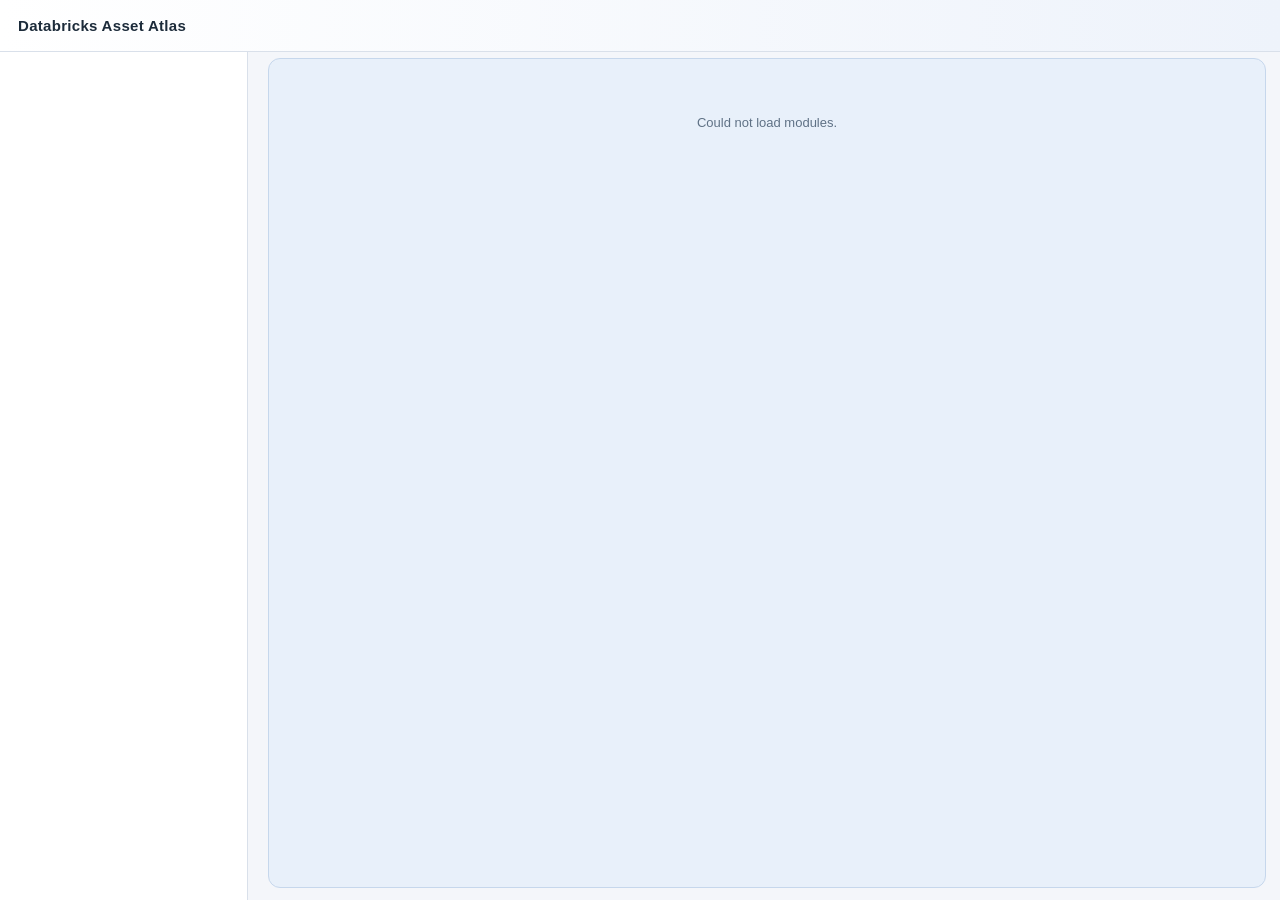
==== commit e3833d2a: "Serve the app from Lakebase only - App reads only Lakebase (synced gold marts) and writes decisions " ====
--- a/app/static/index.html
+++ b/app/static/index.html
@@ -3,18 +3,18 @@
 <head>
 <meta charset="utf-8"/>
 <meta name="viewport" content="width=device-width, initial-scale=1"/>
-<title>Databricks Asset Intelligence</title>
+<title>Databricks Asset Atlas</title>
 <link rel="stylesheet" href="vendor/leaflet.css"/>
 <link rel="stylesheet" href="vendor/markercluster.css"/>
 <link rel="stylesheet" href="vendor/markercluster.default.css"/>
 <link rel="preconnect" href="https://fonts.googleapis.com"/>
 <link rel="preconnect" href="https://fonts.gstatic.com" crossorigin/>
 <link href="https://fonts.googleapis.com/css2?family=Space+Grotesk:wght@400;500;700&family=Inter:wght@400;500;600&display=swap" rel="stylesheet"/>
-<link rel="stylesheet" href="style.css?v=1792299000"/>
+<link rel="stylesheet" href="style.css?v=1792299200"/>
 </head>
 <body>
 <header>
-  <div class="brand">Databricks Asset Intelligence</div>
+  <div class="brand">Databricks Asset Atlas</div>
   <div class="head-right" id="headlinks"></div>
 </header>
 <div class="shell">
@@ -24,7 +24,7 @@
 <div id="loader" aria-hidden="true"><img src="img/loader.webp?v=3" alt="Loading"></div>
 <script src="vendor/leaflet.js"></script>
 <script src="vendor/markercluster.js"></script>
-<script type="module" src="nav3d.js?v=1792299000"></script>
-<script src="app.js?v=1792299000"></script>
+<script type="module" src="nav3d.js?v=1792299200"></script>
+<script src="app.js?v=1792299200"></script>
 </body>
 </html>
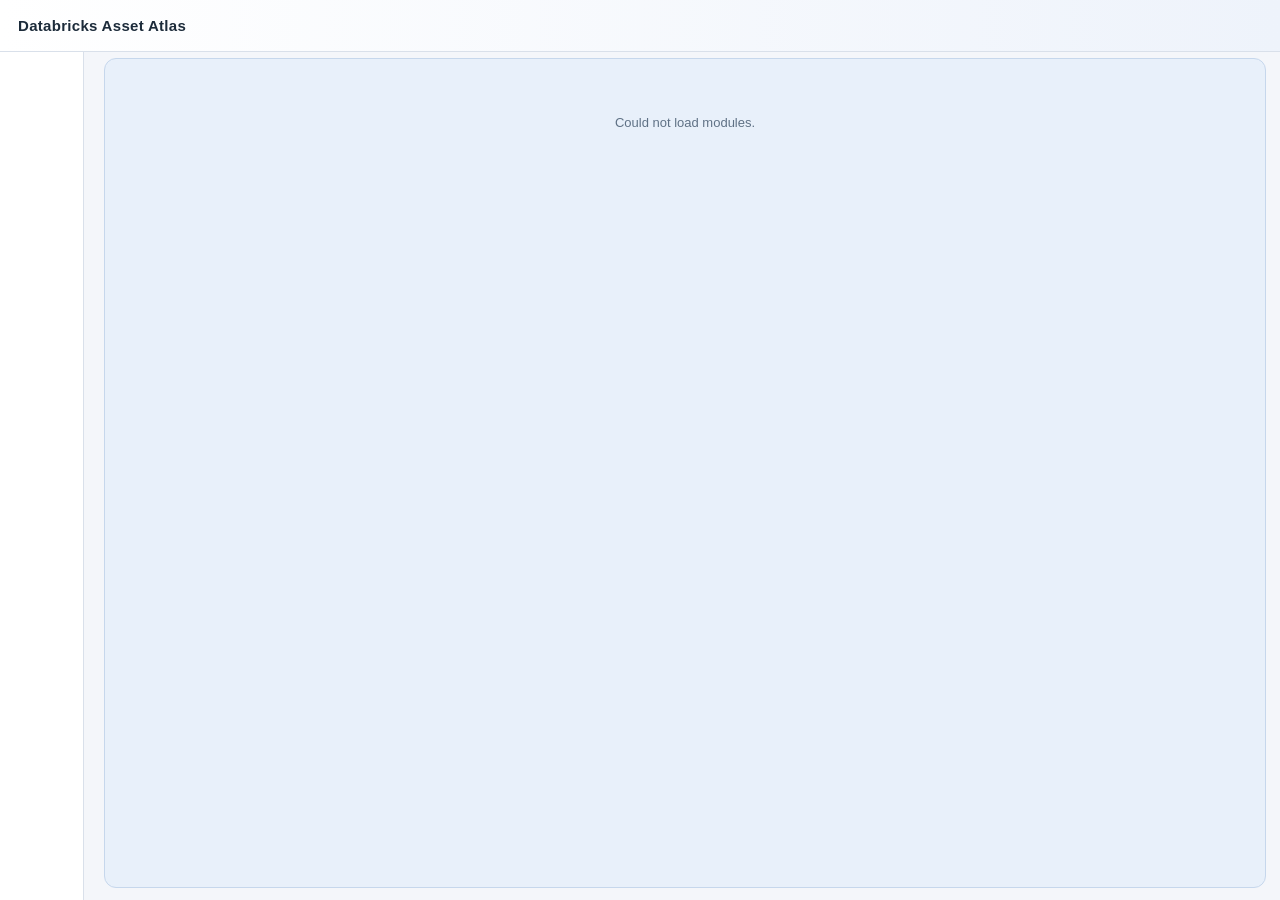
==== commit 891d7cc7: "National onshore + offshore field, offshore 3D scene, realistic operations data, click-through cause" ====
--- a/app/static/index.html
+++ b/app/static/index.html
@@ -4,13 +4,16 @@
 <meta charset="utf-8"/>
 <meta name="viewport" content="width=device-width, initial-scale=1"/>
 <title>Databricks Asset Atlas</title>
+<link rel="icon" type="image/png" sizes="32x32" href="img/favicon-32.png">
+<link rel="icon" type="image/png" sizes="192x192" href="img/favicon-192.png">
+<link rel="apple-touch-icon" href="img/favicon-192.png">
 <link rel="stylesheet" href="vendor/leaflet.css"/>
 <link rel="stylesheet" href="vendor/markercluster.css"/>
 <link rel="stylesheet" href="vendor/markercluster.default.css"/>
 <link rel="preconnect" href="https://fonts.googleapis.com"/>
 <link rel="preconnect" href="https://fonts.gstatic.com" crossorigin/>
 <link href="https://fonts.googleapis.com/css2?family=Space+Grotesk:wght@400;500;700&family=Inter:wght@400;500;600&display=swap" rel="stylesheet"/>
-<link rel="stylesheet" href="style.css?v=1792299200"/>
+<link rel="stylesheet" href="style.css?v=1792303200"/>
 </head>
 <body>
 <header>
@@ -24,7 +27,7 @@
 <div id="loader" aria-hidden="true"><img src="img/loader.webp?v=3" alt="Loading"></div>
 <script src="vendor/leaflet.js"></script>
 <script src="vendor/markercluster.js"></script>
-<script type="module" src="nav3d.js?v=1792299200"></script>
-<script src="app.js?v=1792299200"></script>
+<script type="module" src="nav3d.js?v=1792303200"></script>
+<script src="app.js?v=1792303200"></script>
 </body>
 </html>
--- a/app/static/style.css
+++ b/app/static/style.css
@@ -219,10 +219,7 @@
 .faclegend{display:flex;gap:16px;flex-wrap:wrap;margin-bottom:10px;font-size:12px;color:var(--muted)}
 .fl-item{display:flex;align-items:center;gap:6px}
 .fl-ic{display:inline-flex;align-items:center;justify-content:center;width:18px;height:18px;border-radius:50%;color:#fff;font-size:10px;font-weight:700}
-.facdiv{background:none;border:none}
-.facpin{display:flex;align-items:center;justify-content:center;width:22px;height:22px;border-radius:50%;color:#fff;font-size:11px;font-weight:700;border:2px solid #fff;box-shadow:0 1px 3px rgba(0,0,0,.4)}
 /* item 15: mixed-type aggregate cluster shown as a magnifying glass + count */
-.faccluster{background:none;border:none}
 .maplegend{font-size:12.5px;color:#30414b;background:#eef3fb;border:1px solid var(--line);border-radius:8px;padding:6px 10px;margin:-6px 0 12px;display:inline-block}
 .sitecl div{width:auto;min-width:30px;padding:0 9px;white-space:nowrap;display:inline-block}
 .sitecl{display:flex;justify-content:center;background-clip:padding-box;width:auto!important}
@@ -231,7 +228,6 @@
 .sitetip{font-size:12px;line-height:1.5;color:#1f2b33}
 .sitetip b{font-size:13px}
 .st-r{color:#c8432b;font-weight:600}.st-a{color:#b07d1c;font-weight:600}.st-g{color:#23845f;font-weight:600}
-.facmag{display:inline-flex;align-items:center;gap:4px;background:var(--accent);color:#fff;border:2px solid #fff;border-radius:14px;padding:3px 10px;font-size:12px;font-weight:700;box-shadow:0 1px 4px rgba(0,0,0,.4)}
 
 /* items 12/13: asset detail drawer (right side, overlay) */
 #drawerwrap{position:fixed;inset:0;z-index:1000;visibility:hidden}
@@ -267,7 +263,6 @@
 .cm-body svg{width:100%;height:auto}
 
 /* item 7: 3D hover tooltip: absolutely positioned + non-interactive so it never reflows the canvas */
-.tip3d{position:absolute;pointer-events:none;z-index:6;background:rgba(16,24,34,.9);color:#eef4fb;padding:6px 9px;border-radius:7px;font-size:11px;line-height:1.4;max-width:210px;display:none;box-shadow:0 2px 10px rgba(0,0,0,.3)}
 
 /* ===== review pass 4 (items 23/27/28) ===== */
 /* item 23: period subtitle under a cross-cutting tab heading */
@@ -399,3 +394,98 @@
 .barsvg{display:block}
 .barscroll{overflow-x:auto;max-width:100%}
 .barsvg .ax,.barsvg .axb{font-size:10.5px}
+/* engineer's comic speech bubble in the site view: inked border, tail pointing down at his head */
+.speech3d{position:absolute;z-index:7;pointer-events:none;display:none;transform:translate(-24%,calc(-100% - 18px));
+  max-width:230px;padding:10px 14px;background:#fffdf6;color:#111;border:3px solid #111;border-radius:18px;
+  font:800 14px/1.25 "Trebuchet MS","Arial Black",sans-serif;letter-spacing:.2px;text-transform:uppercase;
+  box-shadow:3px 4px 0 rgba(0,0,0,.35)}
+.speech3d.on{display:block;animation:speechpop .28s cubic-bezier(.2,1.6,.4,1)}
+.speech3d::after{content:"";position:absolute;left:22%;bottom:-17px;width:0;height:0;border:9px solid transparent;
+  border-top:15px solid #111;border-bottom:0;transform:skewX(-22deg)}
+.speech3d::before{content:"";position:absolute;left:calc(22% + 3px);bottom:-11px;width:0;height:0;border:6px solid transparent;
+  border-top:11px solid #fffdf6;border-bottom:0;transform:skewX(-22deg);z-index:1}
+@keyframes speechpop{0%{transform:translate(-24%,calc(-100% - 18px)) scale(.4);opacity:0}100%{transform:translate(-24%,calc(-100% - 18px)) scale(1);opacity:1}}
+/* thought bubble: a cloud with two little trailing puffs down to his head (replaces the speech tail) */
+.speech3d.thought{border-radius:46px;padding:14px 18px;transform:translate(-30%,calc(-100% - 52px));text-transform:none;font:700 14px/1.3 "Trebuchet MS",sans-serif;
+  box-shadow:3px 4px 0 rgba(0,0,0,.30),inset 0 0 0 2px #fffdf6}
+.speech3d.thought.on{animation:thoughtpop .32s cubic-bezier(.2,1.6,.4,1)}
+.speech3d.thought::before,.speech3d.thought::after{display:none}
+.speech3d.thought i{position:absolute;background:#fffdf6;border:3px solid #111;border-radius:50%}
+.speech3d.thought i.p1{width:16px;height:16px;left:26%;bottom:-24px}
+.speech3d.thought i.p2{width:9px;height:9px;left:calc(26% - 9px);bottom:-38px}
+@keyframes thoughtpop{0%{transform:translate(-30%,calc(-100% - 52px)) scale(.4);opacity:0}100%{transform:translate(-30%,calc(-100% - 52px)) scale(1);opacity:1}}
+/* menu icons: hand-drawn blue-flame doodles; on the active (blue) row the icon sits on a white chip */
+.nav-item.has-ic{justify-content:flex-start;gap:10px;padding:5px 9px}
+.nav-ic{width:30px;height:30px;flex:0 0 30px;object-fit:contain;border-radius:6px}
+.nav-item.active .nav-ic{background:#ffffff;padding:1px}
+/* full-screen site view: the menu slides out to the left, the site list moves into its place and the
+   3D landscape takes the rest of the screen; the ✕ on the landscape brings the normal layout back */
+.shell{transition:grid-template-columns .32s cubic-bezier(.22,.61,.36,1)}
+.nav{transition:transform .32s cubic-bezier(.22,.61,.36,1),opacity .25s}
+.viewwrap{transition:margin .32s cubic-bezier(.22,.61,.36,1)}
+body.immersive .shell{grid-template-columns:0 1fr}
+body.immersive .nav{transform:translateX(-100%);opacity:0;pointer-events:none;overflow:hidden;padding:0;border:0}
+body.immersive .viewwrap{margin:8px 10px 10px 10px;--tail-op:0}
+body.immersive .view{padding:10px}
+body.immersive .nav3 .n3-left{animation:n3slide .38s cubic-bezier(.22,.61,.36,1)}
+@keyframes n3slide{from{transform:translateX(-60px);opacity:0}to{transform:none;opacity:1}}
+.n3-close{display:none;position:absolute;top:10px;right:12px;z-index:6;width:32px;height:32px;border-radius:50%;border:2px solid #111;
+  background:#fffdf6;color:#111;font:700 15px/1 sans-serif;cursor:pointer;box-shadow:2px 3px 0 rgba(0,0,0,.25)}
+.n3-close:hover{background:#ffffff;transform:scale(1.06)}
+body.immersive .n3-close{display:block}
+.n3-close{transition:opacity .2s}
+.nav3:has(.n3-right.open) .n3-close{opacity:0;pointer-events:none}   /* the detail drawer has its own ✕ */
+/* icon-only left menu: bigger icons, the name shows as a label when you hover (or tab to) an icon */
+.shell{grid-template-columns:76px 1fr}
+.nav{overflow:visible;padding:8px 6px;position:relative;z-index:20}
+.nav-item.has-ic{justify-content:center;padding:6px;margin-bottom:6px;position:relative}
+.nav-ic{width:46px;height:46px;flex:0 0 46px}
+.nav-item.has-ic > span{position:absolute;left:calc(100% + 12px);top:50%;transform:translate(-6px,-50%);white-space:nowrap;
+  background:#1c2a38;color:#fff;font-weight:600;font-size:12.5px;padding:6px 10px;border-radius:7px;box-shadow:0 4px 14px rgba(16,24,34,.25);
+  opacity:0;pointer-events:none;transition:opacity .15s,transform .15s;z-index:30}
+.nav-item.has-ic > span::before{content:"";position:absolute;left:-5px;top:50%;width:10px;height:10px;background:#1c2a38;transform:translateY(-50%) rotate(45deg)}
+.nav-item.has-ic:hover > span,.nav-item.has-ic:focus-visible > span{opacity:1;transform:translate(0,-50%)}
+/* site list: only as wide as the site names, the rest goes to the 3D view */
+.nav3{grid-template-columns:168px 1fr}
+.nav3 .n3-left{padding:10px 8px}
+.nav3 .scene-item{padding-left:8px;padding-right:8px}
+/* menu icons a notch bigger */
+.shell{grid-template-columns:84px 1fr}
+.nav-ic{width:54px;height:54px;flex:0 0 54px}
+/* site list: grouped by kind, each site with its place underneath */
+.scene-grp{font-size:10px;font-weight:700;letter-spacing:.06em;text-transform:uppercase;color:var(--muted);padding:10px 8px 4px;border-bottom:1px solid var(--line);margin-bottom:2px}
+.scene-grp:first-child{padding-top:2px}
+.scene-item .sc-nm{display:flex;flex-direction:column;line-height:1.25}
+.scene-item .sc-pl{font-size:10.5px;color:var(--muted);font-weight:400}
+.scene-item.active .sc-pl{color:#ffffffcc}
+.scene-grp{color:#0068b8;border-bottom-color:#9fd2f2}   /* a darker shade of the icons' flame blue (#0090F0) */
+/* collapsible site-list groups: click a heading to fold its sites away */
+.scene-grp{display:flex;align-items:center;gap:6px;width:100%;background:none;border:0;border-bottom:1px solid #9fd2f2;cursor:pointer;text-align:left;font:inherit;font-size:10px;font-weight:700;letter-spacing:.06em;text-transform:uppercase;color:#0068b8}
+.scene-grp:hover{color:#004f8c}
+.scene-grp .sg-n{font-weight:600;color:#7aa7cf;letter-spacing:0}
+.scene-grp .sg-ar{margin-left:auto;width:7px;height:7px;border-right:2px solid currentColor;border-bottom:2px solid currentColor;transform:rotate(45deg);transition:transform .2s;margin-right:3px}
+.scene-sec.closed .sg-ar{transform:rotate(-45deg)}
+.scene-sec .scene-items{overflow:hidden}
+.scene-sec.closed .scene-items{display:none}
+.scene-sec + .scene-sec .scene-grp{margin-top:6px}
+.imp-lead{stroke:#8c9aa6;stroke-width:0.8;fill:none}   /* leader from a nudged customer label back to its bar */
+.trow.basin .tlabel{font-weight:700;color:#0068b8;font-size:13.5px}   /* the location level (basin) of the physical-location tree */
+.trow.area .tlabel{font-weight:500}
+/* the cause of a red / amber Command Centre element, carried to the screen it opens */
+.focus-banner{display:flex;align-items:center;gap:12px;padding:12px 16px;margin:0 0 14px;border-radius:12px;border:1px solid var(--line);border-left:5px solid var(--emb);background:#fdf1ec;font-size:13.5px;color:#122029}
+.focus-banner.amber{border-left-color:var(--amb);background:#fdf5e4}
+.focus-banner .fb-dot{width:12px;height:12px;border-radius:50%;background:var(--emb);flex:0 0 12px;box-shadow:0 0 0 4px rgba(221,75,26,.18)}
+.focus-banner.amber .fb-dot{background:var(--amb);box-shadow:0 0 0 4px rgba(224,165,58,.22)}
+.focus-banner .fb-t{flex:1}
+.focus-banner .fb-x{border:none;background:none;font-size:15px;cursor:pointer;color:#5f7185;padding:2px 6px}
+tr.focus-red td{background:#fbe1d6 !important}
+tr.focus-amber td{background:#fcedcc !important}
+tr.focus-red td:first-child{box-shadow:inset 4px 0 0 var(--emb)}
+tr.focus-amber td:first-child{box-shadow:inset 4px 0 0 var(--amb)}
+.kpi.focus-red{box-shadow:inset 0 0 0 2px var(--emb);background:#fdf1ec}
+.kpi.focus-amber{box-shadow:inset 0 0 0 2px var(--amb);background:#fdf5e4}
+.chart .line.fhi{stroke-width:3.2}
+.chart .line.fdim{opacity:.28}
+:root{--emb:#dd4b1a;--amb:#c98a1e}   /* the Command Centre's red / amber, for the highlights on other screens */
+tr.row-amber td{background:#fdf5e4}   /* a row whose status is amber (watch, due...) */
+tr.row-red td{background:#fdece6}     /* a row whose status is red (at risk, high, not passed...) */
